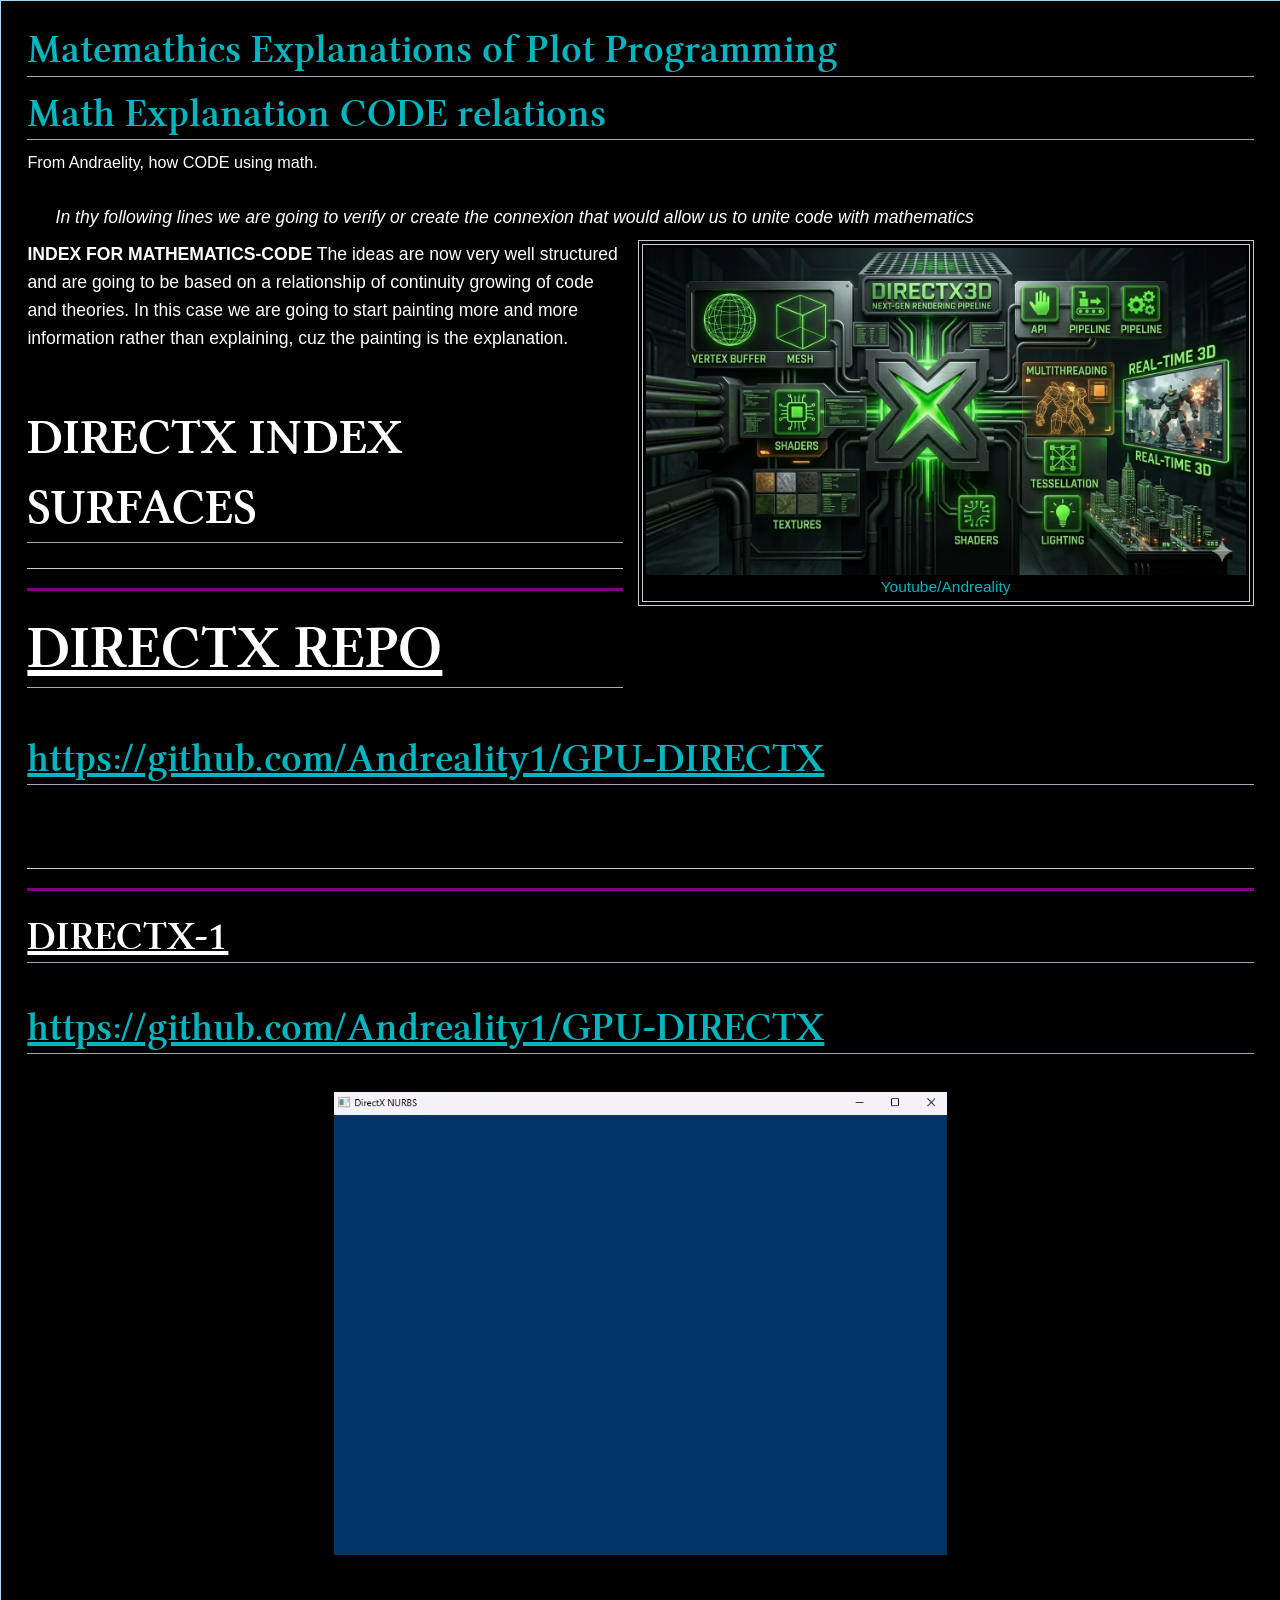
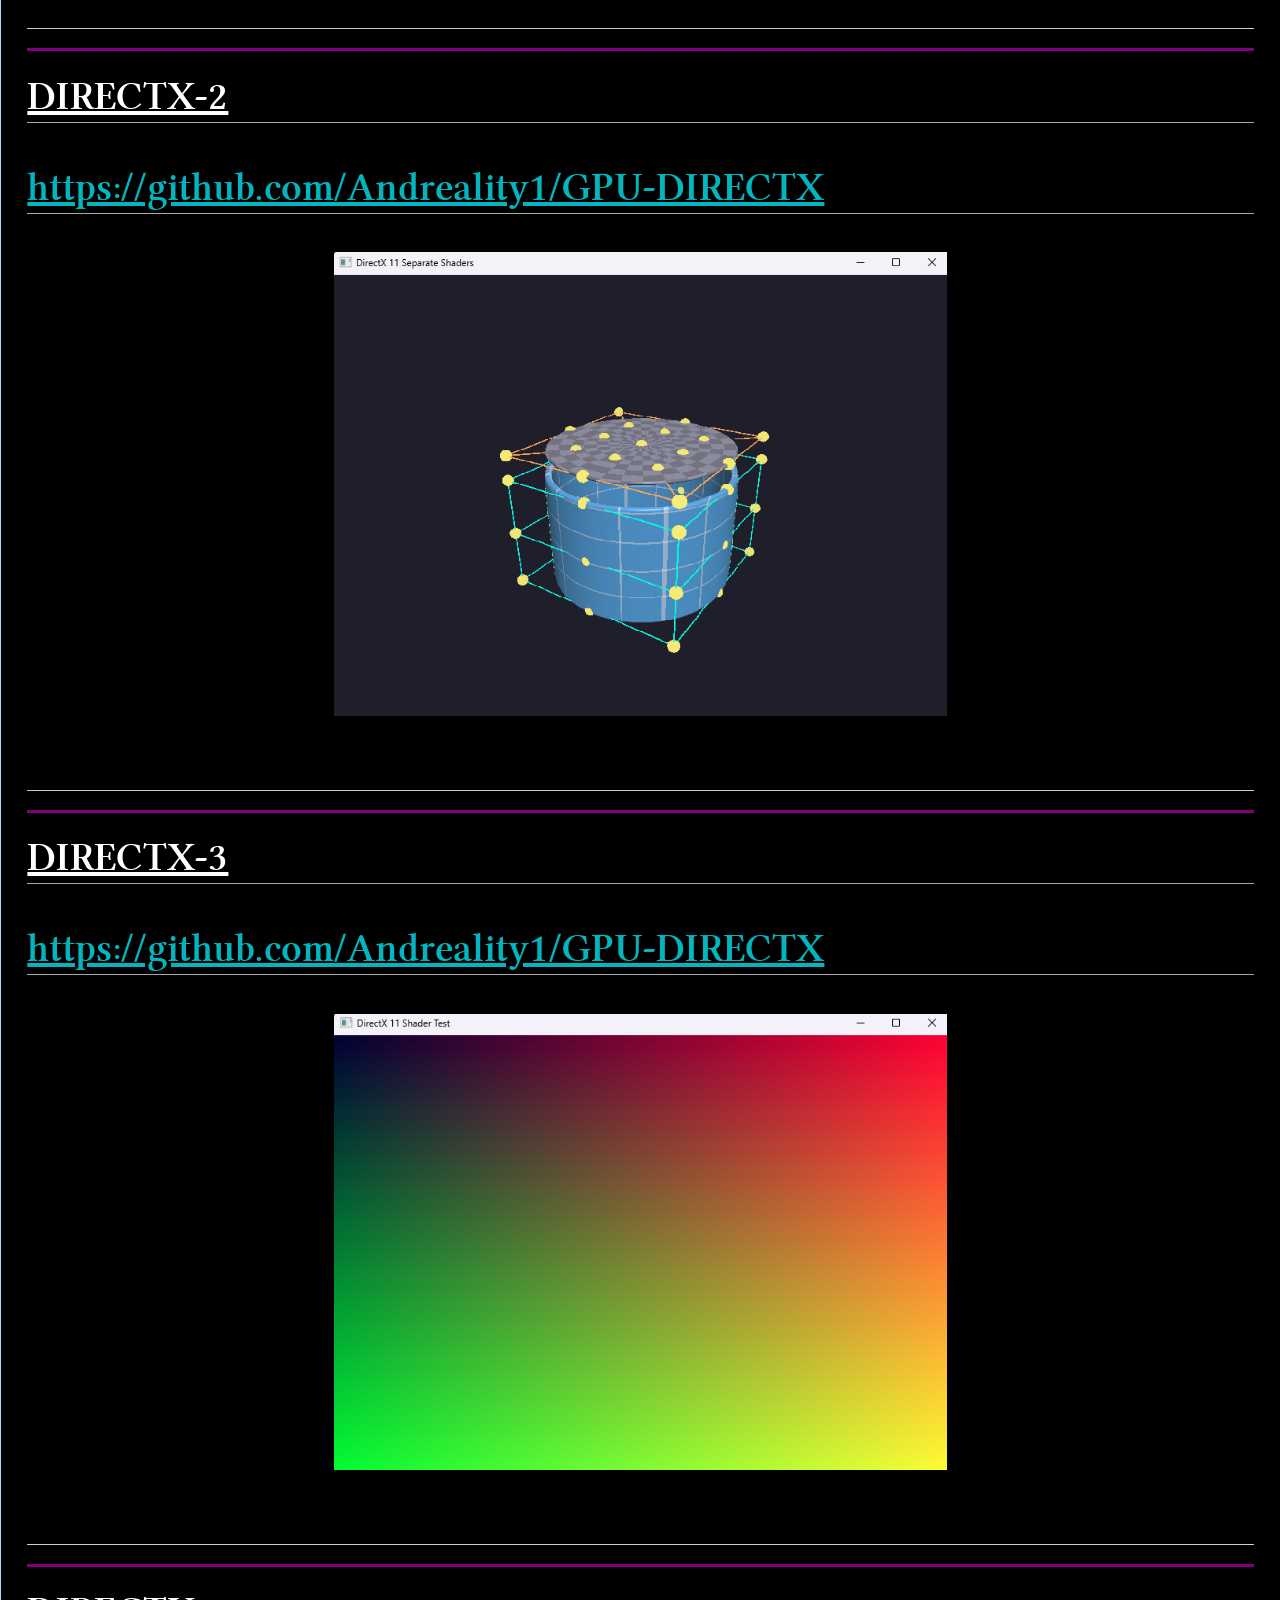
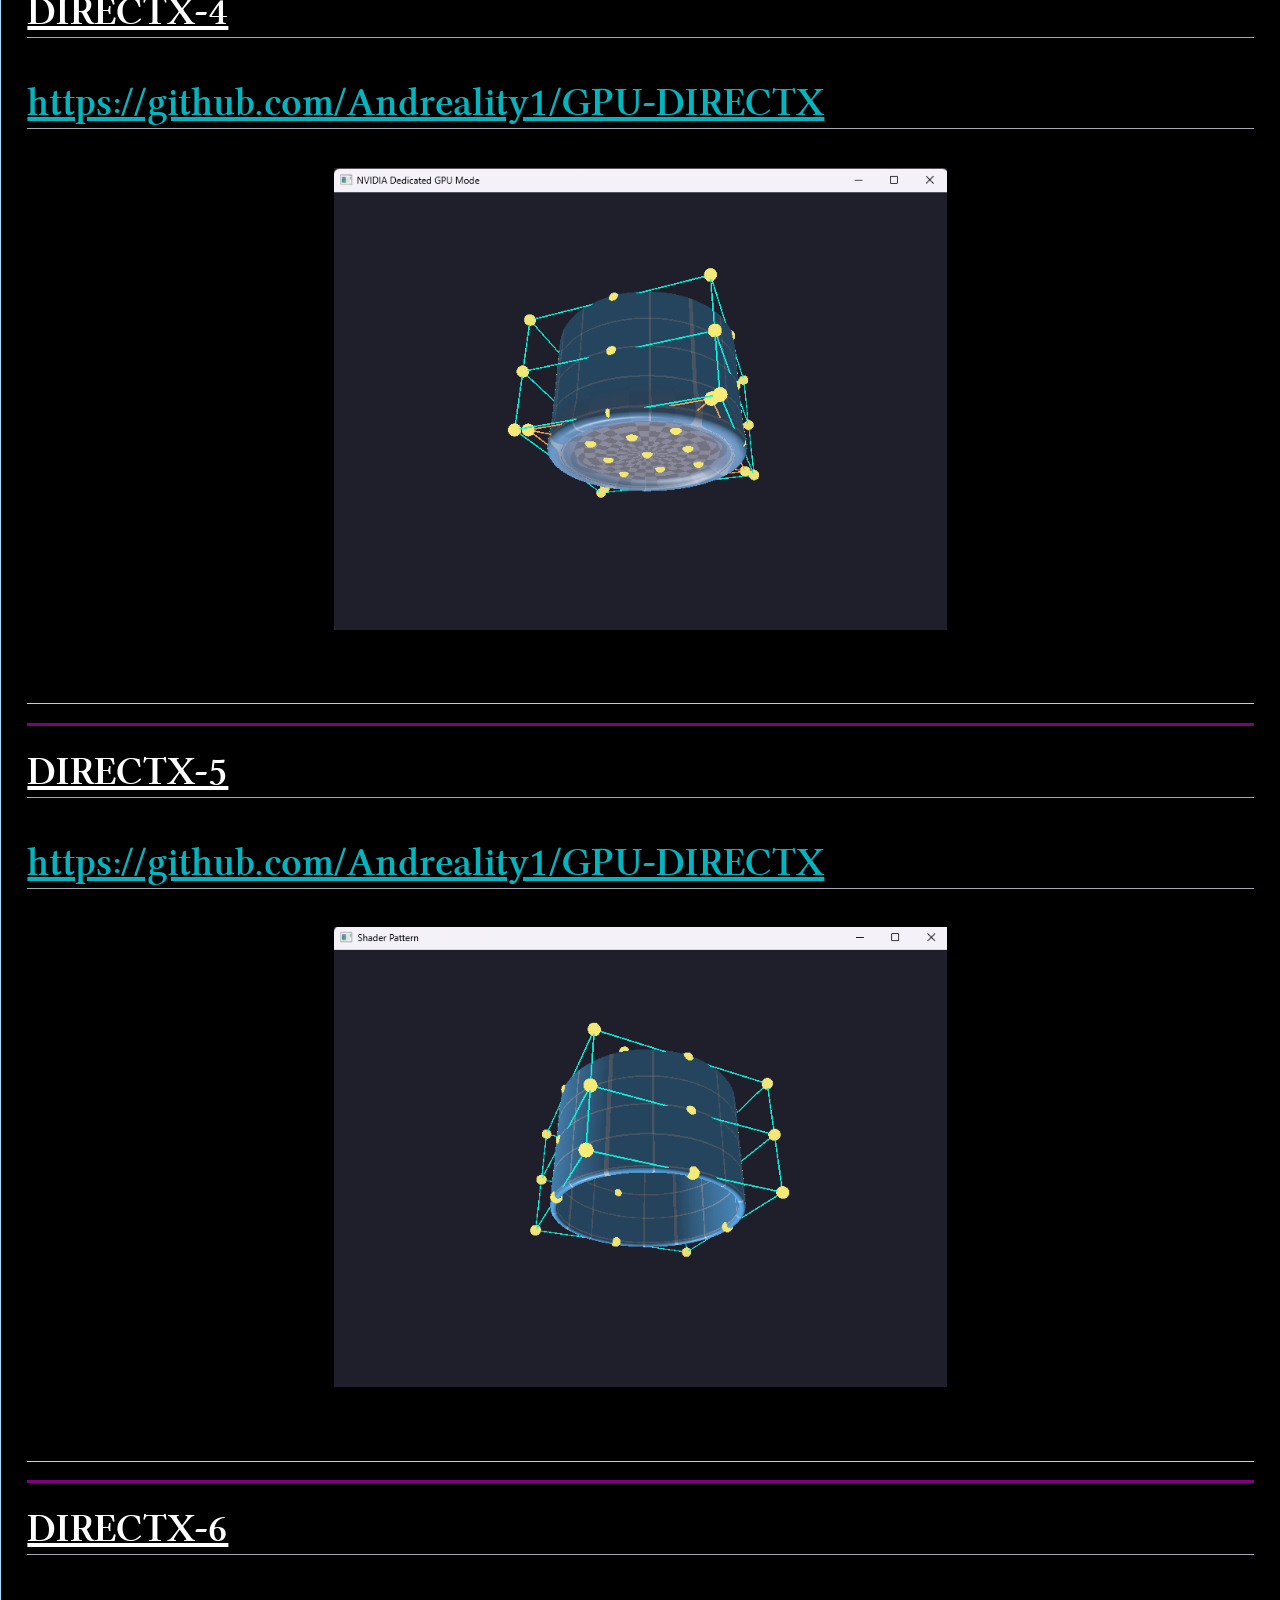
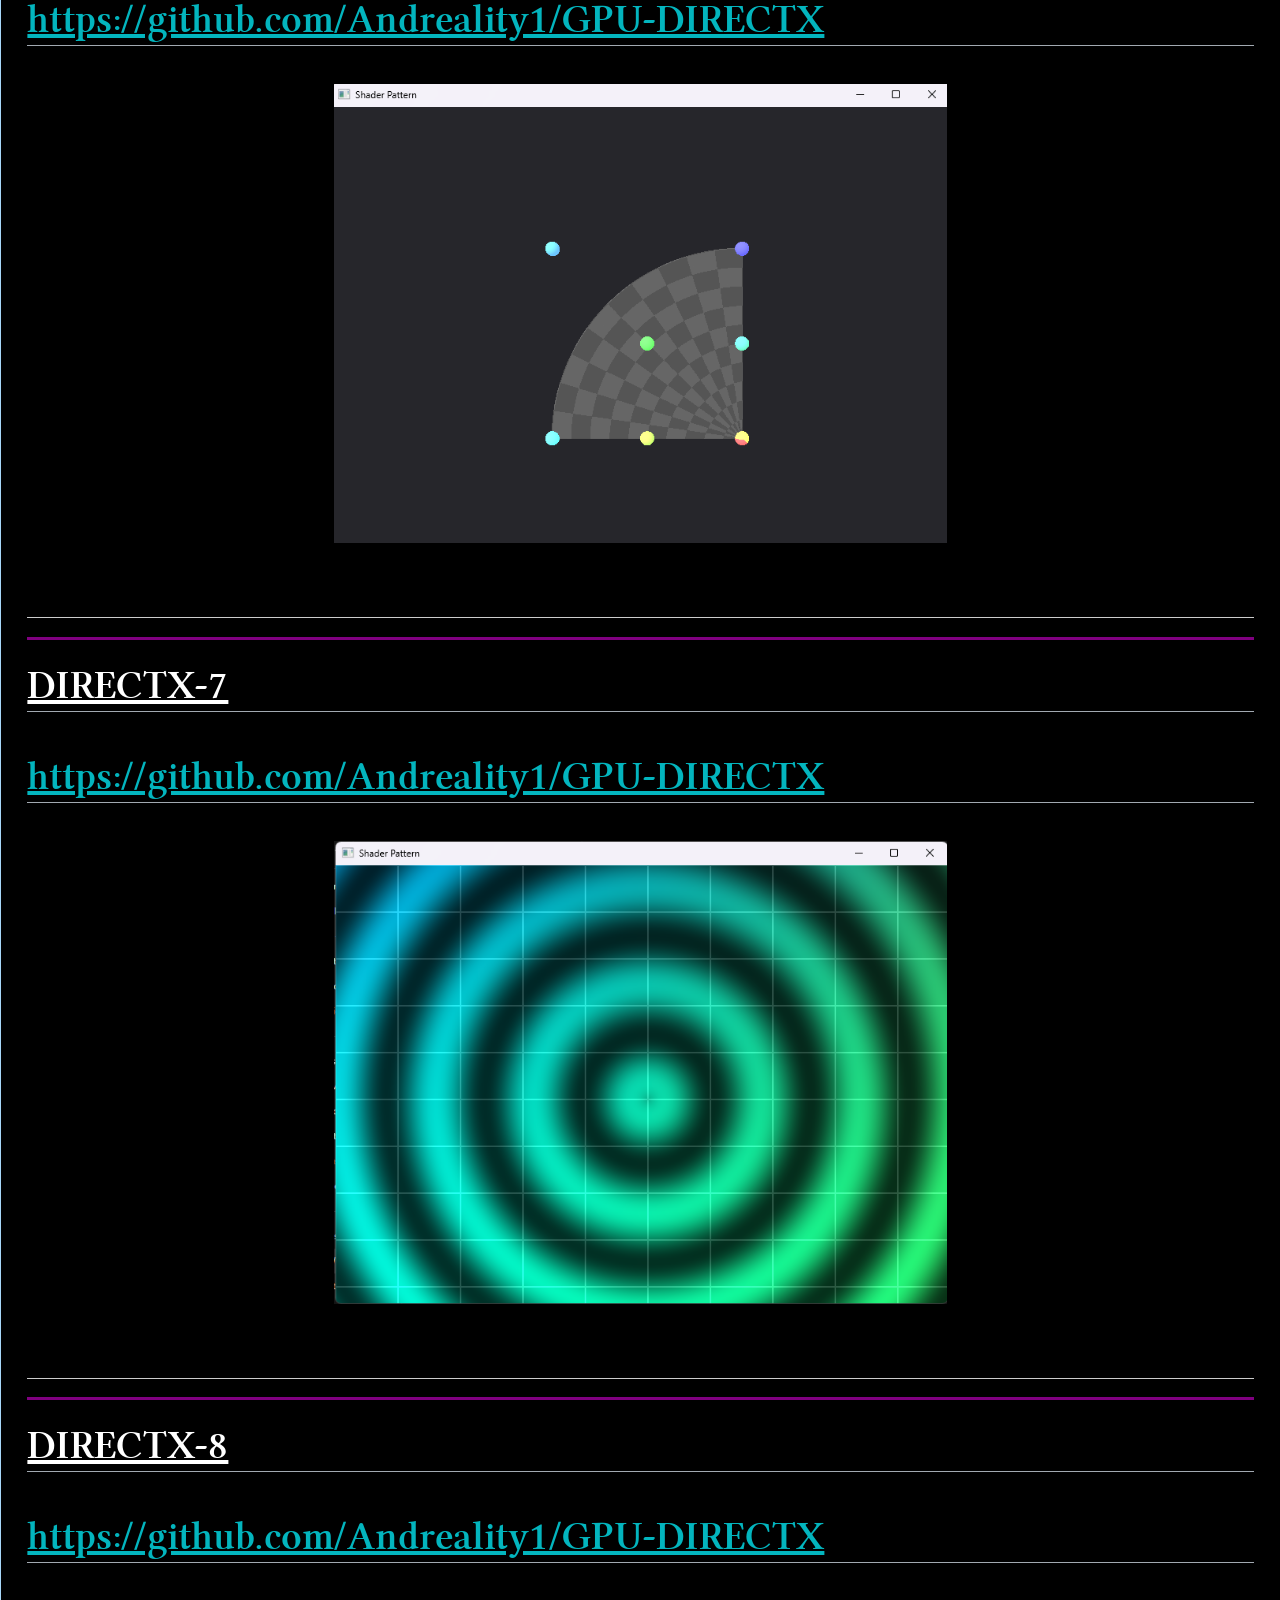
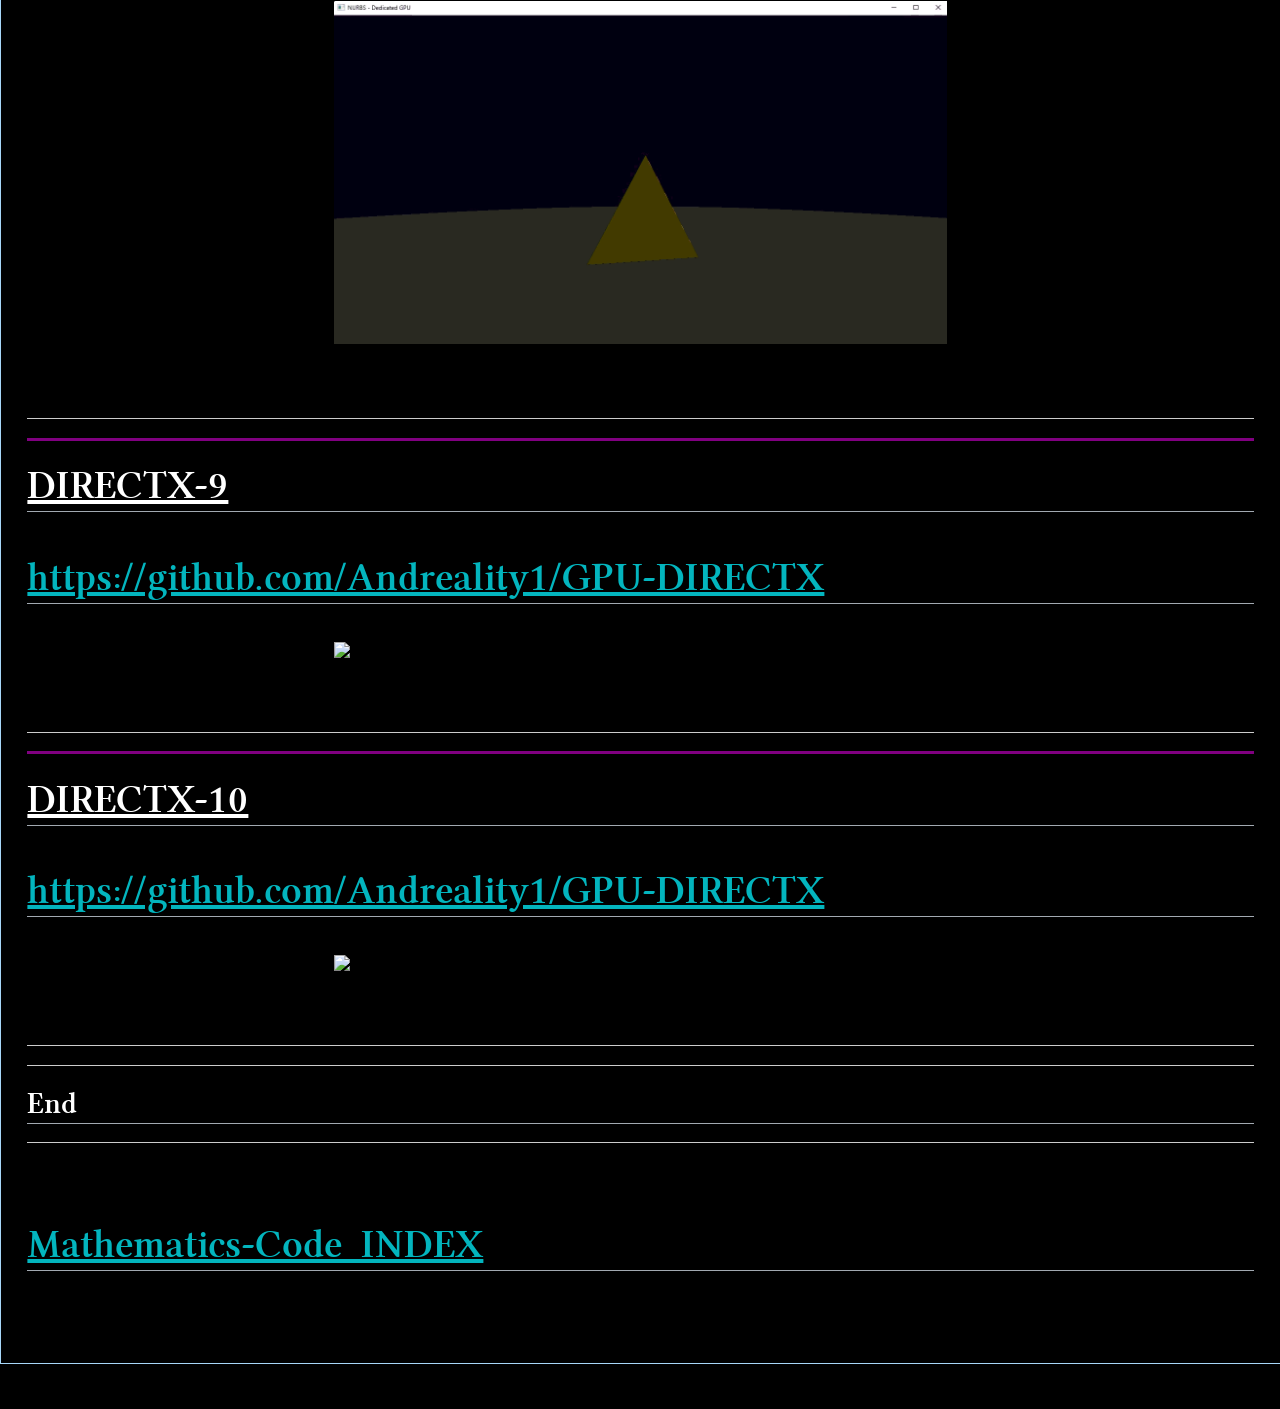
==== GPU-DIRECTX.html @ c28d414b "Week-21-Wednesday-May-20-2026-PM-08-26-43" ====
<!doctype html>
<html class="no-js" lang="en">
	<meta name="viewport" content="width=device-width,initial-scale=1"/>
    <head>
        
        <link rel="stylesheet" href="style.css">
        

    </head>


<body style="background-color: #000000 ">
<div class="article">

<h1>
<a>
		<strong>Matemathics Explanations of Plot Programming</strong>
	</a>
</h1>

<h1>
	<a>
		<strong>Math Explanation CODE relations</strong>
	</a>
</h1>	
    
<p class="siteSub">

From Andraelity, how CODE using math. 

</p>

<p class="roleNote">

    In thy following lines we are going to verify or create the connexion that would allow us to unite code with mathematics

</p>

<div class="articleRight">
    
    <div  class="articleRightInner">

      <img width="600"  src="Img/DIRECTX3D.png" class="center">
      <br>  
<a target = "_blank" href="https://www.youtube.com/channel/UC-4AaN4M3Sq1lY6NVZnfaEw">Youtube/Andreality</a>
</div>
</div>
<p>
<strong>INDEX FOR MATHEMATICS-CODE</strong>

The ideas are now very well structured and are going to be based on a relationship of continuity growing of code and theories.
In this case we are going to start painting more and more information rather than explaining, cuz the painting is the explanation.

</p>



        
<!-- 
<div class="contentsPanel">
    <div class="contentsHeader">Index Webpages Redirect</div>
    <ul>

<li><span>0.</span><a href="https://andreality1.github.io/Mathematics-Code-EulersIdentiy/"> EulersIdentity</a></li>
<li><span>1.</span><a href="https://andreality1.github.io/Mathematics-Code-Derivatives/"> Derivatives</a></li>
<li><span>2.</span><a href="https://andreality1.github.io/Mathematics-Code-Shaders/"> Shaders</a></li>


</ul>
</div> -->

<!-- 
 ______  _________ _______  _______  _______ _________                  
(  __  \ \__   __/(  ____ )(  ____ \(  ____ \\__   __/|\     /|         
| (  \  )   ) (   | (    )|| (    \/| (    \/   ) (   ( \   / )         
| |   ) |   | |   | (____)|| (__    | |         | |    \ (_) /          
| |   | |   | |   |     __)|  __)   | |         | |     ) _ (           
| |   ) |   | |   | (\ (   | (      | |         | |    / ( ) \          
| (__/  )___) (___| ) \ \__| (____/\| (____/\   | |   ( /   \ )         
(______/ \_______/|/   \__/(_______/(_______/   )_(   |/     \|         
                                                                        
_________ _        ______   _______                                     
\__   __/( (    /|(  __  \ (  ____ \|\     /|                           
   ) (   |  \  ( || (  \  )| (    \/( \   / )                           
   | |   |   \ | || |   ) || (__     \ (_) /                            
   | |   | (\ \) || |   | ||  __)     ) _ (                             
   | |   | | \   || |   ) || (       / ( ) \                            
___) (___| )  \  || (__/  )| (____/\( /   \ )                           
\_______/|/    )_)(______/ (_______/|/     \|                           
                                                                        
 _______           _______  _______  _______  _______  _______  _______ 
(  ____ \|\     /|(  ____ )(  ____ \(  ___  )(  ____ \(  ____ \(  ____ \
| (    \/| )   ( || (    )|| (    \/| (   ) || (    \/| (    \/| (    \/
| (_____ | |   | || (____)|| (__    | (___) || |      | (__    | (_____ 
(_____  )| |   | ||     __)|  __)   |  ___  || |      |  __)   (_____  )
      ) || |   | || (\ (   | (      | (   ) || |      | (            ) |
/\____) || (___) || ) \ \__| )      | )   ( || (____/\| (____/\/\____) |
\_______)(_______)|/   \__/|/       |/     \|(_______/(_______/\_______)
                                                                        
                                                                        
-->

<h2 style="font-size: 50px;" id ="Computer Graphics"><strong>DIRECTX INDEX SURFACES</strong></h2>


 
<!-- CONTEX -->

<hr>
<hr style="border: none; border-top: 3px solid purple;">

<h1 style="font-size: 60px; color: #ffffff; text-decoration: underline;">
<b> 
DIRECTX REPO
</b>
</h1>

<br>
<a href="https://github.com/Andreality1/GPU-OpenGL" >
<h1 style="font-size: 40px; color: #03B5BE; text-decoration: underline;">
<b> 
https://github.com/Andreality1/GPU-DIRECTX
</b>
</h1>
</a>
<br>
<br>

<!-- CONTEX -->

<!-- CONTEX -->

<hr>
<hr style="border: none; border-top: 3px solid purple;">

<h1 style="font-size: 40px; color: #ffffff; text-decoration: underline;">
<b> 
DIRECTX-1
</b>
</h1>

<br>
<a href="https://github.com/Andreality1/GPU-OpenGL" >
<h1 style="font-size: 40px; color: #03B5BE; text-decoration: underline;">
<b> 
https://github.com/Andreality1/GPU-DIRECTX
</b>
</h1>
</a>
<br>
<img src="Img/DirectX-1.png" style="display: block; margin: 0 auto; width: 50%;">
<br>
<br>

<!-- CONTEX -->

<!-- CONTEX -->

<hr>
<hr style="border: none; border-top: 3px solid purple;">

<h1 style="font-size: 40px; color: #ffffff; text-decoration: underline;">
<b> 
DIRECTX-2
</b>
</h1>

<br>
<a href="https://github.com/Andreality1/GPU-OpenGL" >
<h1 style="font-size: 40px; color: #03B5BE; text-decoration: underline;">
<b> 
https://github.com/Andreality1/GPU-DIRECTX
</b>
</h1>
</a>
<br>
<img src="Img/DirectX-2.png" style="display: block; margin: 0 auto; width: 50%;">
<br>
<br>

<!-- CONTEX -->

<!-- CONTEX -->

<hr>
<hr style="border: none; border-top: 3px solid purple;">

<h1 style="font-size: 40px; color: #ffffff; text-decoration: underline;">
<b> 
DIRECTX-3
</b>
</h1>

<br>
<a href="https://github.com/Andreality1/GPU-OpenGL" >
<h1 style="font-size: 40px; color: #03B5BE; text-decoration: underline;">
<b> 
https://github.com/Andreality1/GPU-DIRECTX
</b>
</h1>
</a>
<br>
<img src="Img/DirectX-3.png" style="display: block; margin: 0 auto; width: 50%;">
<br>
<br>

<!-- CONTEX -->


<!-- CONTEX -->

<hr>
<hr style="border: none; border-top: 3px solid purple;">

<h1 style="font-size: 40px; color: #ffffff; text-decoration: underline;">
<b> 
DIRECTX-4
</b>
</h1>

<br>
<a href="https://github.com/Andreality1/GPU-OpenGL" >
<h1 style="font-size: 40px; color: #03B5BE; text-decoration: underline;">
<b> 
https://github.com/Andreality1/GPU-DIRECTX
</b>
</h1>
</a>
<br>
<img src="Img/DirectX-4.png" style="display: block; margin: 0 auto; width: 50%;">
<br>
<br>

<!-- CONTEX -->


<!-- CONTEX -->

<hr>
<hr style="border: none; border-top: 3px solid purple;">

<h1 style="font-size: 40px; color: #ffffff; text-decoration: underline;">
<b> 
DIRECTX-5
</b>
</h1>

<br>
<a href="https://github.com/Andreality1/GPU-OpenGL" >
<h1 style="font-size: 40px; color: #03B5BE; text-decoration: underline;">
<b> 
https://github.com/Andreality1/GPU-DIRECTX
</b>
</h1>
</a>
<br>
<img src="Img/DirectX-5.png" style="display: block; margin: 0 auto; width: 50%;">
<br>
<br>

<!-- CONTEX -->

<!-- CONTEX -->

<hr>
<hr style="border: none; border-top: 3px solid purple;">

<h1 style="font-size: 40px; color: #ffffff; text-decoration: underline;">
<b> 
DIRECTX-6
</b>
</h1>

<br>
<a href="https://github.com/Andreality1/GPU-OpenGL" >
<h1 style="font-size: 40px; color: #03B5BE; text-decoration: underline;">
<b> 
https://github.com/Andreality1/GPU-DIRECTX
</b>
</h1>
</a>
<br>
<img src="Img/DirectX-6.png" style="display: block; margin: 0 auto; width: 50%;">
<br>
<br>

<!-- CONTEX -->


<!-- CONTEX -->

<hr>
<hr style="border: none; border-top: 3px solid purple;">

<h1 style="font-size: 40px; color: #ffffff; text-decoration: underline;">
<b> 
DIRECTX-7
</b>
</h1>

<br>
<a href="https://github.com/Andreality1/GPU-OpenGL" >
<h1 style="font-size: 40px; color: #03B5BE; text-decoration: underline;">
<b> 
https://github.com/Andreality1/GPU-DIRECTX
</b>
</h1>
</a>
<br>
<img src="Img/DirectX-7.png" style="display: block; margin: 0 auto; width: 50%;">
<br>
<br>

<!-- CONTEX -->

<!-- CONTEX -->

<hr>
<hr style="border: none; border-top: 3px solid purple;">

<h1 style="font-size: 40px; color: #ffffff; text-decoration: underline;">
<b> 
DIRECTX-8
</b>
</h1>

<br>
<a href="https://github.com/Andreality1/GPU-OpenGL" >
<h1 style="font-size: 40px; color: #03B5BE; text-decoration: underline;">
<b> 
https://github.com/Andreality1/GPU-DIRECTX
</b>
</h1>
</a>
<br>
<img src="Img/DirectX-8.gif" style="display: block; margin: 0 auto; width: 50%;">
<br>
<br>

<!-- CONTEX -->


<!-- CONTEX -->

<hr>
<hr style="border: none; border-top: 3px solid purple;">

<h1 style="font-size: 40px; color: #ffffff; text-decoration: underline;">
<b> 
DIRECTX-9
</b>
</h1>

<br>
<a href="https://github.com/Andreality1/GPU-OpenGL" >
<h1 style="font-size: 40px; color: #03B5BE; text-decoration: underline;">
<b> 
https://github.com/Andreality1/GPU-DIRECTX
</b>
</h1>
</a>
<br>
<img src="Img/DirectX-9.gif" style="display: block; margin: 0 auto; width: 50%;">
<br>
<br>

<!-- CONTEX -->


<!-- CONTEX -->

<hr>
<hr style="border: none; border-top: 3px solid purple;">

<h1 style="font-size: 40px; color: #ffffff; text-decoration: underline;">
<b> 
DIRECTX-10
</b>
</h1>

<br>
<a href="https://github.com/Andreality1/GPU-OpenGL" >
<h1 style="font-size: 40px; color: #03B5BE; text-decoration: underline;">
<b> 
https://github.com/Andreality1/GPU-DIRECTX
</b>
</h1>
</a>
<br>
<img src="Img/DirectX-10.gif" style="display: block; margin: 0 auto; width: 50%;">
<br>
<br>

<!-- CONTEX -->

<!-- CONTEX -->


<hr>

<hr>
<h1 style="font-size: 30px;"><b> End </b></h1>
<hr>

    

<!-- 
_______  _        ______     _  _  _ 
(  ____ \( (    /|(  __  \   ( )( )( )
| (    \/|  \  ( || (  \  )  | || || |
| (__    |   \ | || |   ) |  | || || |
|  __)   | (\ \) || |   | |  | || || |
| (      | | \   || |   ) |  (_)(_)(_)
| (____/\| )  \  || (__/  )   _  _  _ 
(_______/|/    )_)(______/   (_)(_)(_)

-->
    
<br>
<br>

<a href="https://andreality1.github.io/Mathematics-Code_INDEX/">
<h1 style="font-size: 40px; color: #03B5BE; text-decoration: underline;">
<b>
Mathematics-Code_INDEX
</b>
</h1>
</a>



<br>
<br>

</div>

<br>
<br>


    <script>
        document.addEventListener("DOMContentLoaded", function() {
        renderMathInElement(document.body, {
            delimiters: [
                {left: "$$", right: "$$", display: true},
                {left: "$", right: "$", display: false}
            ]
        });
    });
    </script>

	
        <!-- <script src="https://code.jquery.com/jquery-1.12.0.min.js"></script> -->
        <!-- <script>window.jQuery </script> -->
        <!-- <script src="script.js"></script> -->


    </body>
</html>
---- style.css ----
@font-face {
	font-family: "Linux Libertine";
	src: url("fonts/LinLibertine_RZ.woff") format('woff');
}

html {
	font-family: sans-serif;
	-ms-text-size-adjust: 100%;
	-webkit-text-size-adjust: 100%;
}
body {
	margin: 0;
}
article,aside,details,figcaption,figure,footer,header,hgroup,main,menu,nav,section,summary {
	display: block;
}

/*  */

.white-under {
	color: white;
	text-decoration: underline;
	text-decoration-color: white;
	text-underline-offset: 4px; /* Adjusts the gap between text and line */
  }
/*audio,canvas,progress,video {
	display: inline-block;
	vertical-align: baseline;
}*/
/*audio:not([controls]) {
	display: none;
	height: 0;
}*/
[hidden],template {
	display: none;
}
a {
	background-color: transparent;
}
a:active,a:hover {
	outline: 0;
}
abbr[title] {
	border-bottom: 1px dotted;
}
b,strong {
	font-weight: bold;
}
dfn {
	font-style: italic;
}
h1 {
	font-size: 2em;
	margin: 0.67em 0;
}
mark {
	background: #000000;
	color: #FFFFFF;
}
small {
	font-size: 80%;
}
sub,sup {
	font-size: 75%;
	line-height: 0;
	position: relative;
	vertical-align: baseline;
}
sup {
	top: -0.5em;
}
sub {
	bottom: -0.25em;
}
img {
	border: 0;
	max-width: 100%;
	vertical-align: middle;
}
svg:not(:root) {
	overflow: hidden;
}
figure {
	margin: 1em 40px;
}
hr {
	box-sizing: content-box;
	height: 0;
}
pre {
	overflow: auto;
}
code,kbd,pre,samp {
	font-family: monospace, monospace;
	font-size: 1em;
}
button,input,optgroup,select,textarea {
	color: inherit;
	font: inherit;
	margin: 0;
}
button {
	overflow: visible;
}
button,select {
	text-transform: none;
}
button,html input[type="button"], input[type="reset"],input[type="submit"] {
	-webkit-appearance: button;
	cursor: pointer;
}
button[disabled],html input[disabled] {
	cursor: default;
}
button::-moz-focus-inner,input::-moz-focus-inner {
	border: 0;
	padding: 0;
}
input {
	line-height: normal;
}
input[type="checkbox"],input[type="radio"] {
	box-sizing: border-box;
	padding: 0;
}
input[type="number"]::-webkit-inner-spin-button,input[type="number"]::-webkit-outer-spin-button {
	height: auto;
}
input[type="search"] {
	-webkit-appearance: textfield;
	box-sizing: content-box;
}
input[type="search"]::-webkit-search-cancel-button,input[type="search"]::-webkit-search-decoration {
	-webkit-appearance: none;
}
fieldset {
	border: 1px solid #c0c0c0;
	margin: 0 2px;
	padding: 0.35em 0.625em 0.75em;
}
legend {
	border: 0;
	padding: 0;
}
textarea {
	overflow: auto;
}
optgroup {
	font-weight: bold;
}
table {
	border-collapse: collapse;
	border-spacing: 0;
}
td,th {
	padding: 0;
}
html {
	color: #FFFFFf;
	font-size: 1em;
	line-height: 1.4;
}
::-moz-selection {
	background: #b3d4fc;
	text-shadow: none;
}
::selection {
	background: #b3d4fc;
	text-shadow: none;
}
hr {
	display: block;
	height: 1px;
	border: 0;
	border-top: 1px solid #ccc;
	margin: 1em 0;
	padding: 0;
}
audio,canvas,iframe,img,svg,video {
	vertical-align: middle;
}
fieldset {
	border: 0;
	margin: 0;
	padding: 0;
}
textarea {
	resize: vertical;
}

line-numbers {
	direction: ltr;
}

.browserupgrade {
	margin: 0.2em 0;
	background: #ccc;
	color: #000;
	padding: 0.2em 0;
}
.hidden {
	display: none !important;
}
.visuallyhidden {
	border: 0;
	clip: rect(0 0 0 0);
	height: 1px;
	margin: -1px;
	overflow: hidden;
	padding: 0;
	position: absolute;
	width: 1px;
}
.visuallyhidden.focusable:active,.visuallyhidden.focusable:focus {
	clip: auto;
	height: auto;
	margin: 0;
	overflow: visible;
	position: static;
	width: auto;
}
.invisible {
	visibility: hidden;
}
.clearfix:before,.clearfix:after {
	content: " ";
	display: table;
}
.clearfix:after {
	clear: both;
}
@media only screen and (min-width: 35em) {
}
@media print,(-webkit-min-device-pixel-ratio: 1.25),(min-resolution: 1.25dppx),(min-resolution: 120dpi) {
}
@media print {
	*,*:before,*:after,*:first-letter,*:first-line {
		background: transparent !important;
		color: #000 !important;
		box-shadow: none !important;
		text-shadow: none !important;
	}
	a,a:visited {
		text-decoration: underline;
	}
	a[href]:after {
		content: " (" attr(href) ")";
	}
	abbr[title]:after {
		content: " (" attr(title) ")";
	}
	a[href^="#"]:after,a[href^="javascript:"]:after {
		content: "";
	}
	pre,blockquote {
		border: 1px solid #999;
		page-break-inside: avoid;
	}
	thead {
		display: table-header-group;
	}
	tr,img {
		page-break-inside: avoid;
	}
	img {
		max-width: 100% !important;
	}
	p,h2,h3 {
		orphans: 3;
		widows: 3;
	}
	h2,h3 {
		page-break-after: avoid;
	}
}
h1, h2, h3, h4, h5, h6 {
	color: #FFFFFF;
	background: none;
	font-weight: normal;
	margin: 0;
	overflow: hidden;
	padding-top: 0.5em;
	padding-bottom: 0.17em;
}
.article h1 {
	font-family: 'Linux Libertine','Georgia','Times',serif;
	border-bottom: 1px solid #a2a9b1;
}
.article h2 {
	font-size: 1.6em;
	margin: 0.5em 0 0.5em 0;
	font-family: 'Linux Libertine','Georgia','Times',serif;
	border-bottom: 1px solid #a2a9b1;
	line-height: 1.4em;
	padding-bottom: 0em;
}
.article h3 {
	font-weight: bold;
	font-size: 1.2em;
}
.article p.roleNote {
	padding: 1em 0 0 1.6em;
	font-style: italic;
}

p.siteSub {
	font-size: 92%;
}
body {
	background: url(img/body-top.png) repeat-x top left #f6f6f6;
}
ul {
	list-style-type: none;
	list-style-image: none;
	margin: 0;
	padding: 0.3em 0 0 0;
}
h1 {
	line-height: 1.3;
	margin-bottom: 0.25em;
	padding: 0;
	letter-spacing: 0;
	font-size: 2.3em;
}
a, a:visited {
	color: #03B5BE;
	text-decoration: none;
}
a:hover {
	text-decoration: underline;
}
.wrapAll {
	width: 100%;
}
.sidebar {
	float: left;
	width: 9em;
	padding: 3px 1.5em 10px 1.3em;
	position: absolute;
}
.sidebar h3 {
	font-size: 0.75em;
	color: #4d4d4d;
	font-weight: normal;
	margin: 0.5em 0 0 0;
	padding: 0.25em 0;
	cursor: default;
	border: 0;
	border-bottom: 1px solid #D8D8D8;
}
.sidebar li {
	line-height: 1.125em;
	margin: 0;
	padding: 0.25em 0;
	font-size: 0.75em;
	word-wrap: break-word;
}
div.articleRight {
	border: 1px solid #c8ccd1;
	padding: 3px;
	float: right;
	background-color: #000000;
	font-size: 94%;
	text-align: center;
	overflow: hidden;
	line-height: 1.4em;
	padding: 3px;
	font-size: 94%;
	margin: 0 0 5px 15px;
	text-align: left;
}
div.articleRightInner {
	border: 1px solid #c8ccd1;
	padding: 3px;
	background-color: #000000;
	font-size: 94%;
	text-align: center;
	overflow: hidden;
}
.logo {
	margin-bottom: 20px;
}
.navigation {
	padding: 0.15em 0 0 0.45em;
}
.mainsection {
	margin: 0 0 0 11em;
}
.headerLinks {
	text-align: right;
	padding: 0.8em 1.4em;
	font-size: 0.72em;
	color: #777;
	letter-spacing: 0.017em;
}
.headerLinks a{
	display: inline-block;
	margin: 0 0 0 0.5em;
}
.tabs {
}
.tabs ul li a {
	display: block;
	background: url(img/blue-gradient.png) bottom left repeat-x transparent;
	font-size: 0.85em;
	padding: 1em 0.5em 0;
	line-height: 2em;
	position: relative;
	top: 1px;
	left: 1px;
	border-bottom: 1px solid #A7D7F9;
}
.tabs ul li a.active {
	background: #FFF;
	border-bottom-color: transparent;
}
.tabs ul {
	display: inline-block;
	background: url(img/tab-separator.png) repeat-x top left transparent;
	letter-spacing: 0;
	margin: 0;
	padding: 0 1px 0 0;
}
.tabs ul li {
	margin: 0;
	padding: 0;
	white-space: nowrap;
	display: inline-block;
	float: left;
	margin: 0 1px 0 0px;
}
.tabs ul {
}
.tabsLeft {
	line-height: 0;
	float: left;
}

#simpleSearch {
	margin: 1em 1em 0em 0.5em;
	display: block;
	width: 267px;
	height: 23px;
	padding: 0 0 0 3px;
	float: right;
	overflow: hidden;
	border: solid 1px #aaa;
	background: #F6F6F6;
	background: -moz-linear-gradient(top, #F6F6F6 0%, #FFFFFF 100%);
	background: -webkit-linear-gradient(top, #F6F6F6 0%, #FFFFFF 100%);
	background: linear-gradient(to bottom, #F6F6F6 0%, #FFFFFF 100%);
}
#searchInput {
	background: transparent;
	border: none;
	vertical-align: top;
	height: 23px;
	width: 239px;
	font-size: 0.8em;
}
#submitSearch {
	background-image: url(img/search.png);
	display: inline-block;
	background-position: center center;
	background-repeat: no-repeat;
	height: 23px;
	width: 23px;
	cursor: pointer;
}
.tabsRight {
	float: right;
	line-height: 0;
}
.article {
	padding: 1.25em 1.5em 1.5em 1.5em;
	border-left: 1px solid #a7d7f9;
	background: #000000;
	line-height: 1.6;
	font-size: 1.1em;
	border-top: 1px solid #a7d7f9;
	border-bottom: 1px solid #a7d7f9;
}
.article.Right {
	padding: 1.25em 1.5em 1.5em 1.5em;
	border-left: 1px solid #a7d7f9;
	background: #000000;
	line-height: 1.6;
	font-size: 1.1em;
	border-top: 1px solid #a7d7f9;
	border-bottom: 1px solid #a7d7f9;
}
.article p {
	line-height: inherit;
	margin: 0.5em 0;
}
span.user {
	background-position: left top;
	background-repeat: no-repeat;
	background-image: url(img/user-ico.png);
	padding-left: 15px !important;
} 
.contentsPanel {
	border: 1px solid #a2a9b1;
	background-color: #000000;
	padding: 5px;
	font-size: 95%;
	position: relative;
	line-height: 1.7em;
	width: 280px;
}
.contentsHeader {
	font-family: sans-serif;
	font-weight: bold;
	text-align: center;
}
.hidePanel, .showPanel {
	float: right;
	margin: 0 5px;
	position: absolute;
	right: 20px;
	cursor: pointer;
	color: #03B5BE;
	top: 4px;
}
.contentsPanel ul li span {
	display: inline-block;
	margin-right: 8px;
}
.contentsPanel ul li {
}
.contentsPanel ul {
	padding: 0 0 5px 5px;
}
.contentsPanel ul li ul{
}
.contentsPanel ul li ul li {
	padding: 0 0 0 25px;
}
.showPanel {
	display: none;
}
.minimizedPanel .showPanel {
	display: block;
}
.minimizedPanel .hidePanel {
	display: none
}
.contentsPanel.minimizedPanel {
	width: 130px;
}
.minimizedPanel .contentsHeader {
	text-align: left;
}
.lavenderBox {
	background: #fdfdfd;
	border: 1px solid #a2a9b1;
	clear: both;
	font-size: 88%;
	text-align: center;
	padding: 3px;
	line-height: 1.7em;
	margin: 1em auto 0;
}
.lavenderBox .header {
	background: #ccccff;
	padding: 0.25em 1em;
	line-height: 1.5em;
	text-align: center;
	font-weight: bold;
	color: #0645ad;
	font-size: 115%;
	margin-bottom: 3px;
}
.lavenderBox .subtitle {
	background: #ddddff;
}
.linklist a:after {
	content: " · ";
	font-weight: bold;
}
.linklist a:last-child:after {
	content: "";
}
.linklist a {
	white-space: nowrap;
}
.categories {
	border: 1px solid #a2a9b1;
	background-color: #f8f9fa;
	padding: 5px;
	margin-top: 1em;
	font-size: 1.1em;
	clear: both;
}
.categories a:after {
	content: " | ";
	font-weight: bold;
}
.categories a:last-child:after {
	content: "";
}
.pagefooter {
	padding: 1.5em 1.3em 2em;
	font-size: 75%;
	line-height: 2em;
}
.pagefooter a {
	display: inline-block;
	margin-right: 1em;
}
@media screen and (max-width: 850px) {
	#searchInput {
		width: 110px;
	}
	#simpleSearch {
		width: 138px;
	}
}
@media screen and (max-width: 700px) {
	.tabsRight {
		display: none;
	}
}
@media screen and (max-width: 550px) {
	.sidebar {
		width: 6em;
		padding: 3px 0.5em 10px 0.5em;
	}
	.mainsection {
		margin: 0 0 0 7em;
	}
	.contentsPanel {
		width: auto;
	}
}
@media screen and (max-width: 400px) {
	#simpleSearch {
		display: none;
	}
}


@font-face
	{font-family:"Cambria Math";
	panose-1:2 4 5 3 5 4 6 3 2 4;}
@font-face
	{font-family:Calibri;
	panose-1:2 15 5 2 2 2 4 3 2 4;}
@font-face
	{font-family:Consolas;
	panose-1:2 11 6 9 2 2 4 3 2 4;}
/* Style Definitions */
/*
p.MsoNormal, li.MsoNormal, div.MsoNormal
	{margin-top:0in;
	margin-right:0in;
	margin-bottom:8.0pt;
	margin-left:0in;
	line-height:107%;
	font-size:11.0pt;
	font-family:"Calibri",sans-serif;}
.MsoChpDefault
	{font-family:"Calibri",sans-serif;}
.MsoPapDefault
	{margin-bottom:8.0pt;
	line-height:107%;}
@page WordSection1
	{size:8.5in 11.0in;
	margin:1.0in 1.0in 1.0in 1.0in;}
div.WordSection1
	{page:WordSection1;}

.articleRight2 {
    text-align: center;
    display: block;
	border: 1px solid #c8ccd1;
	padding: 3px;
  }*/
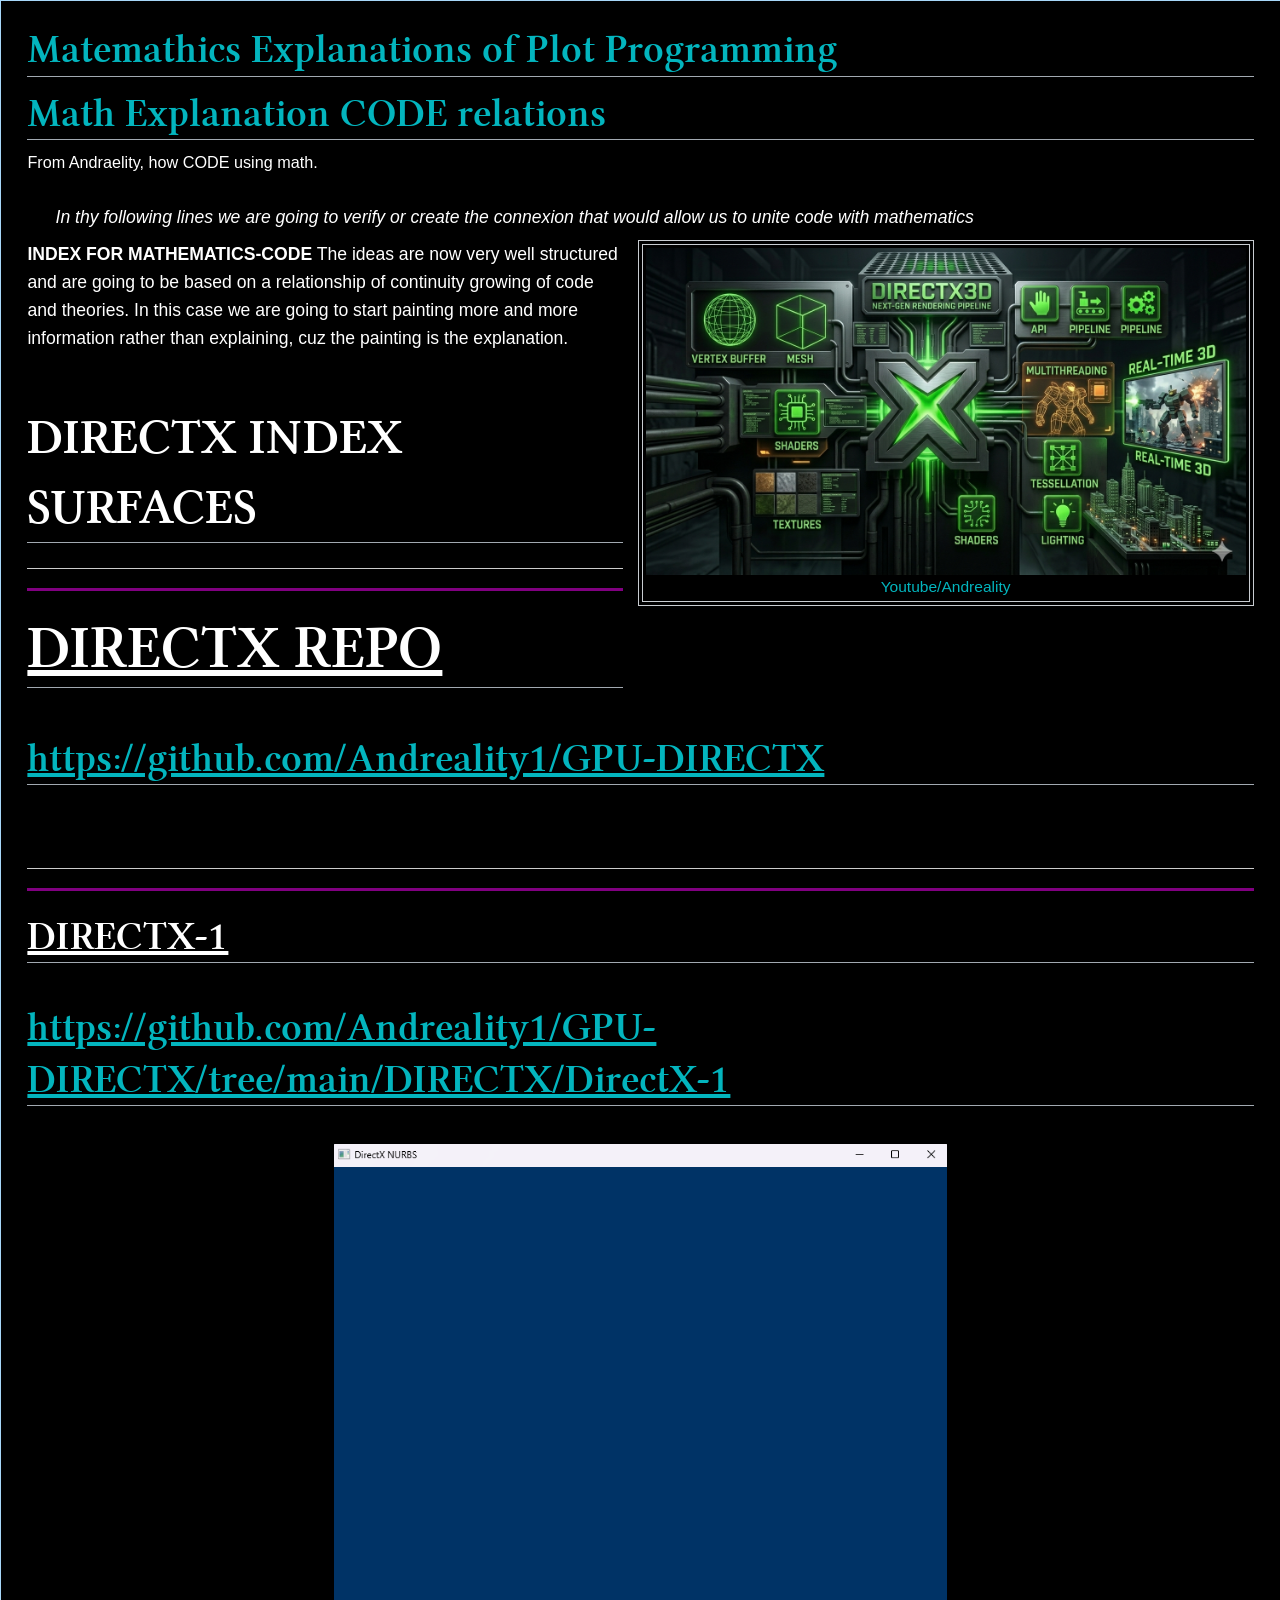
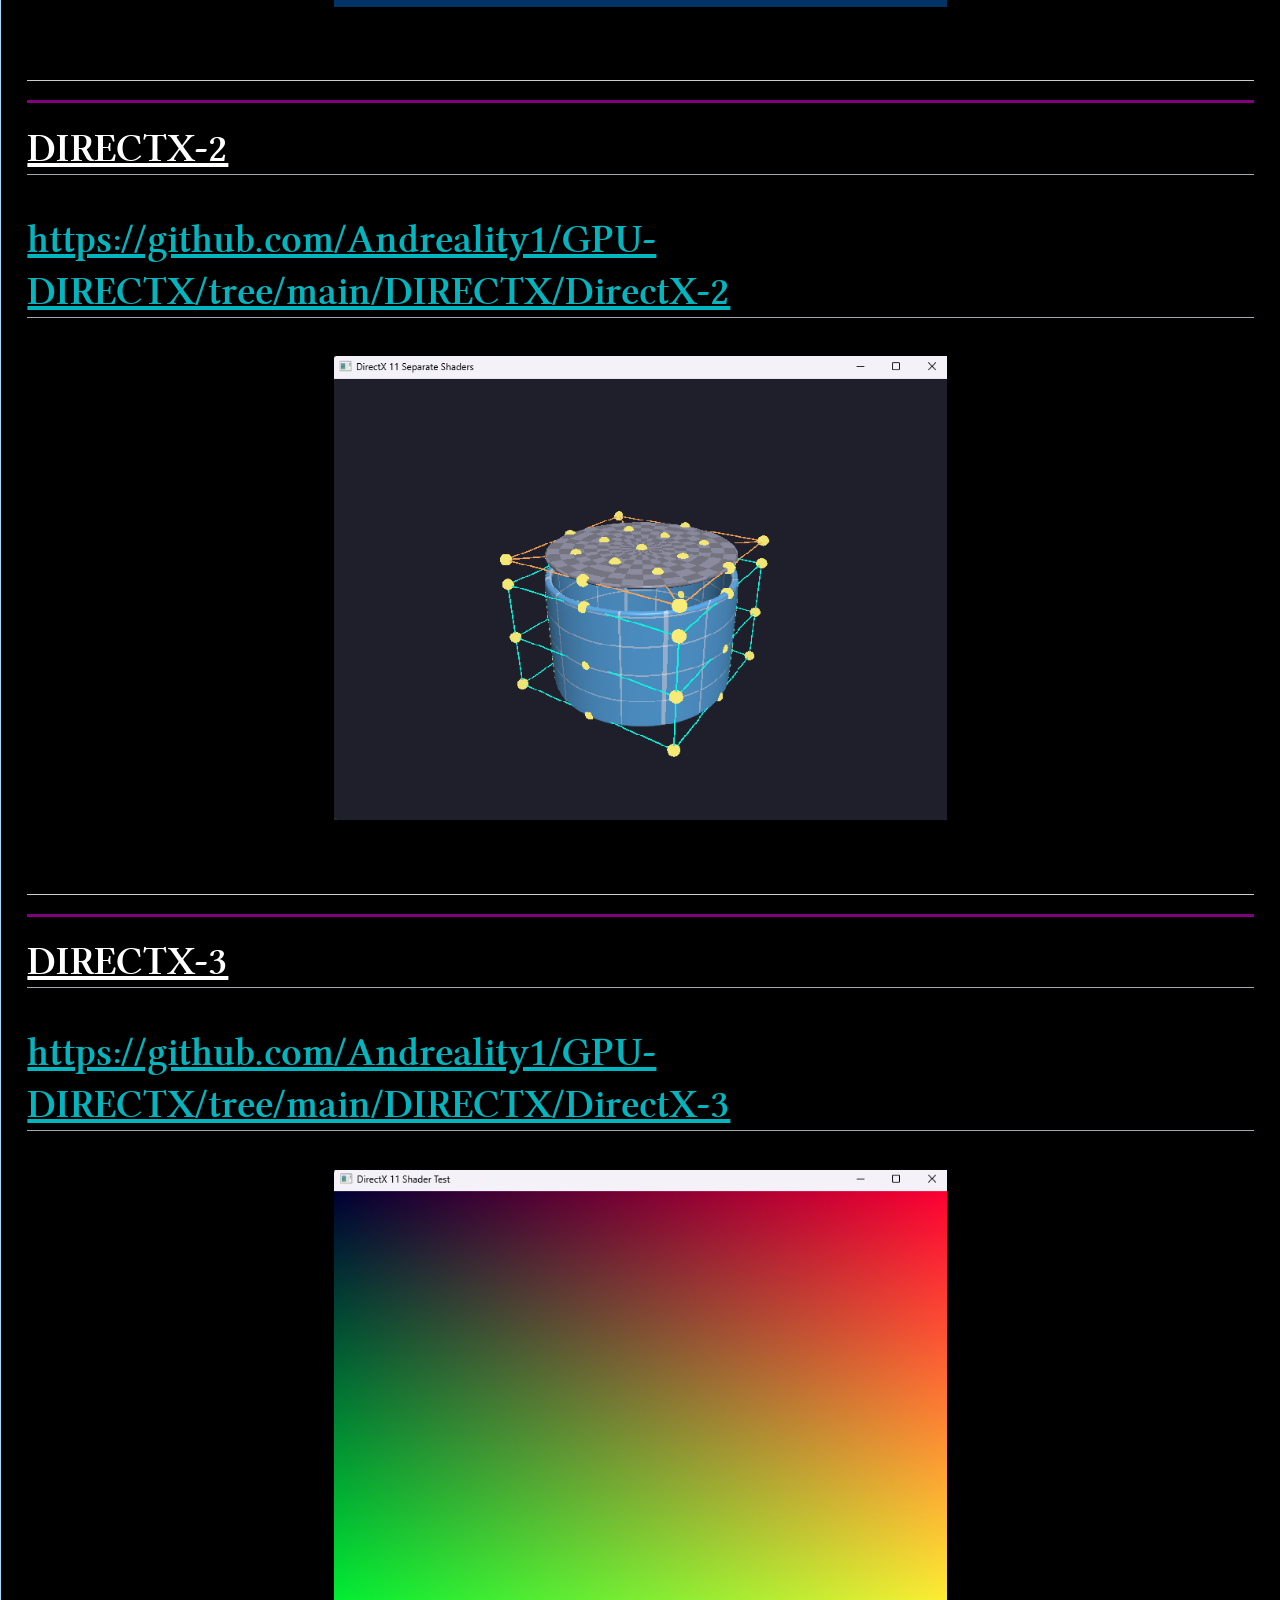
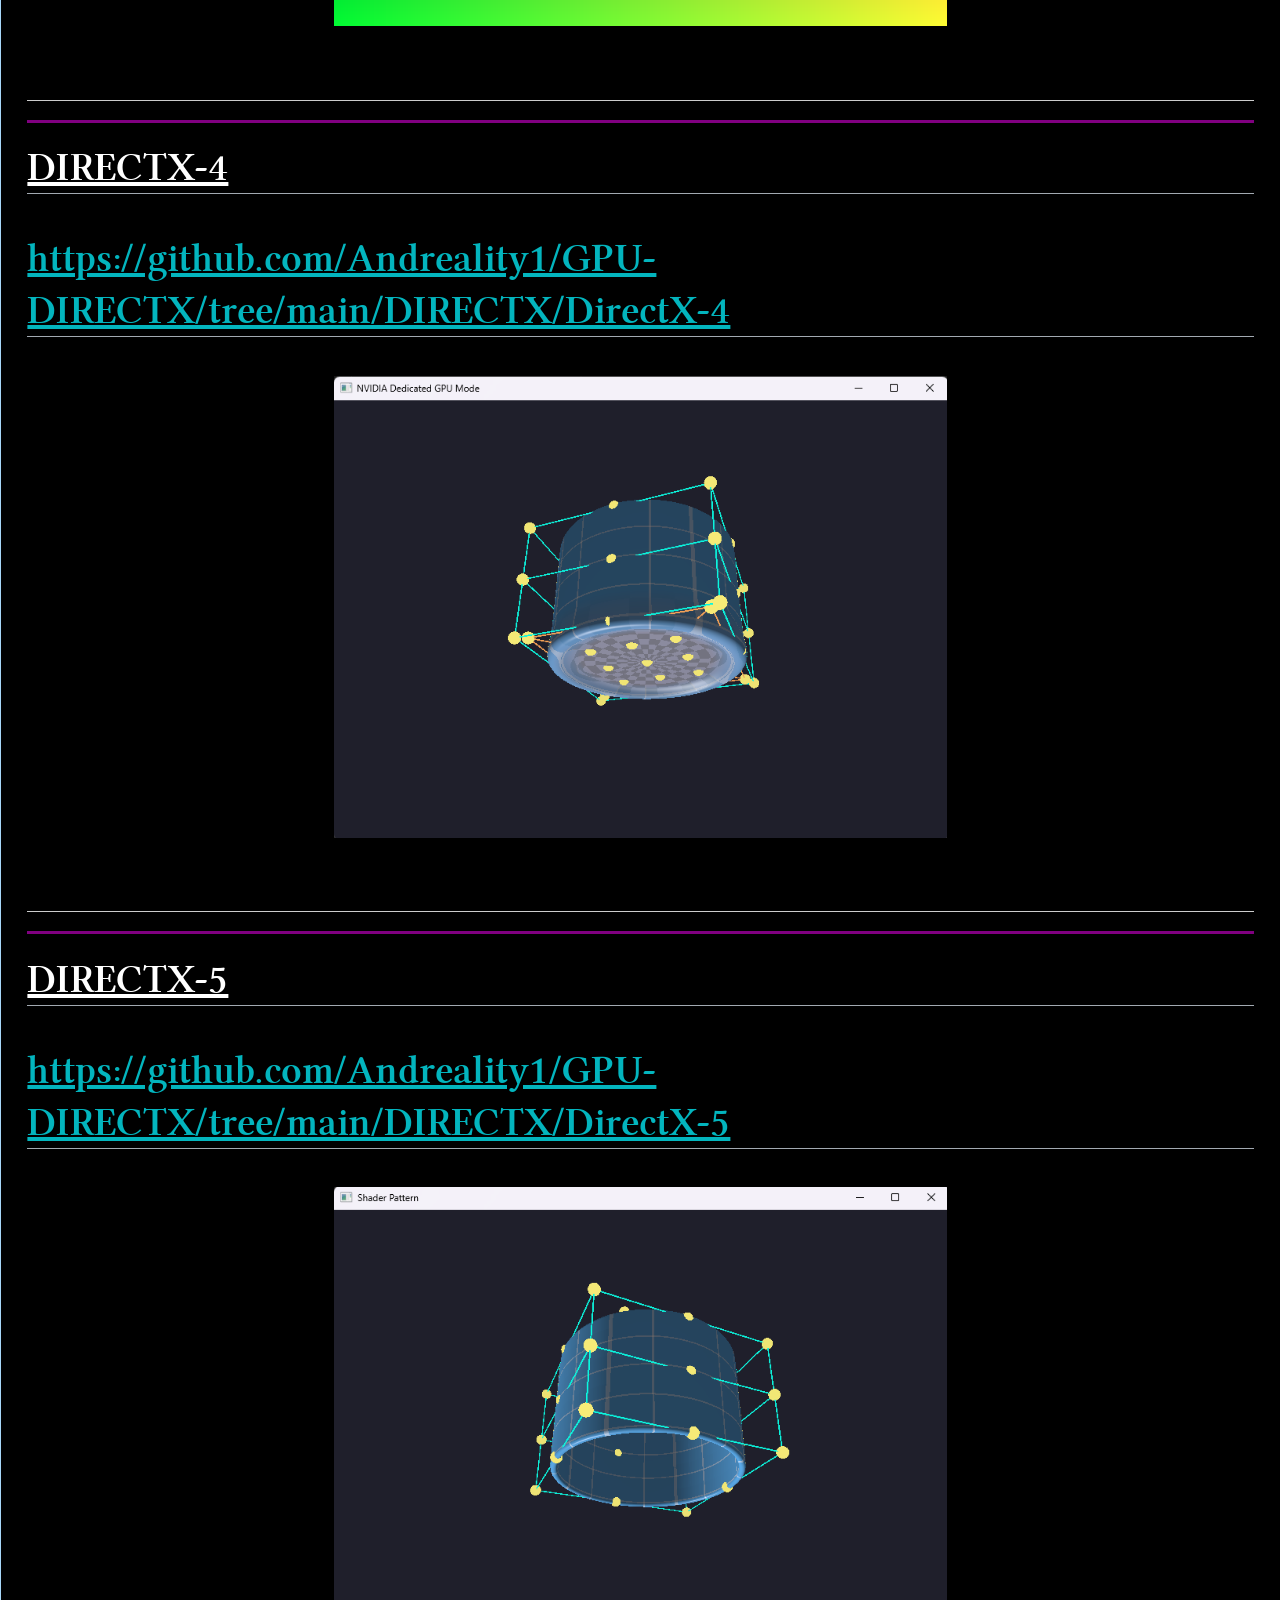
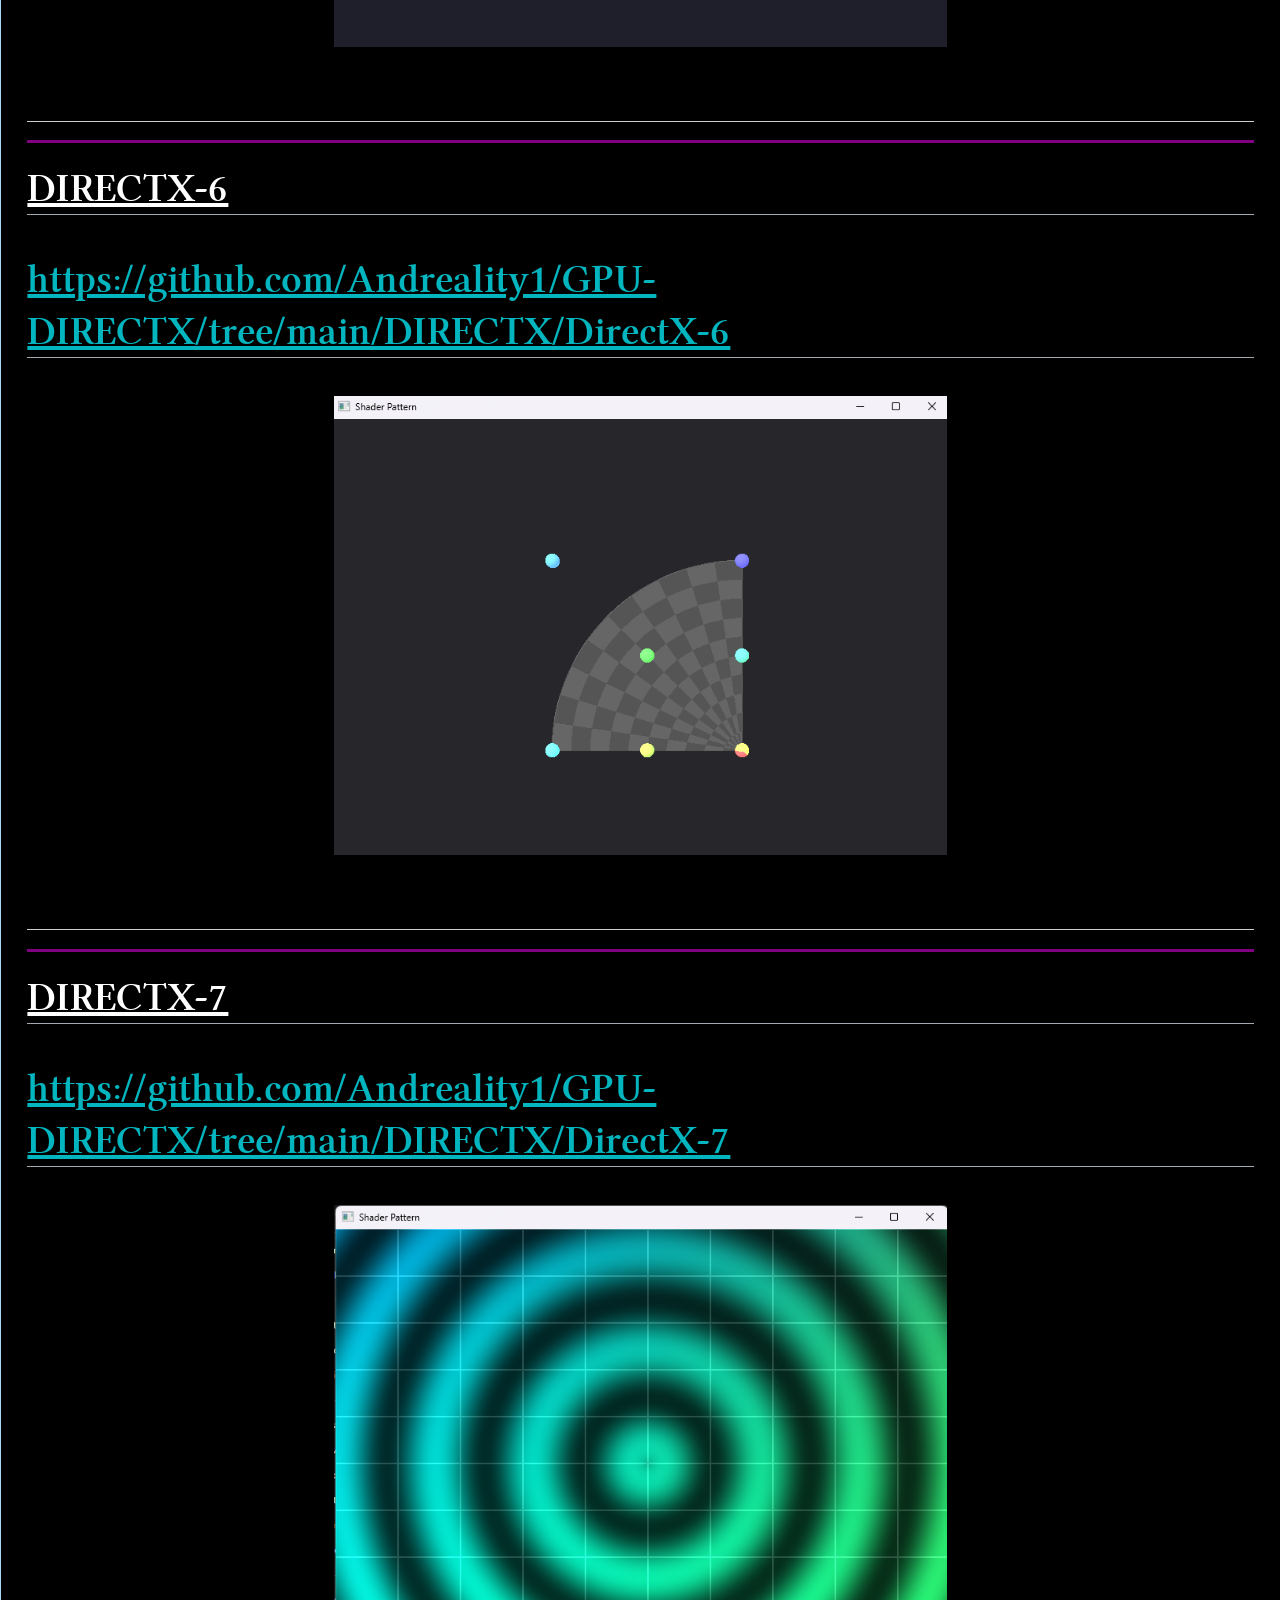
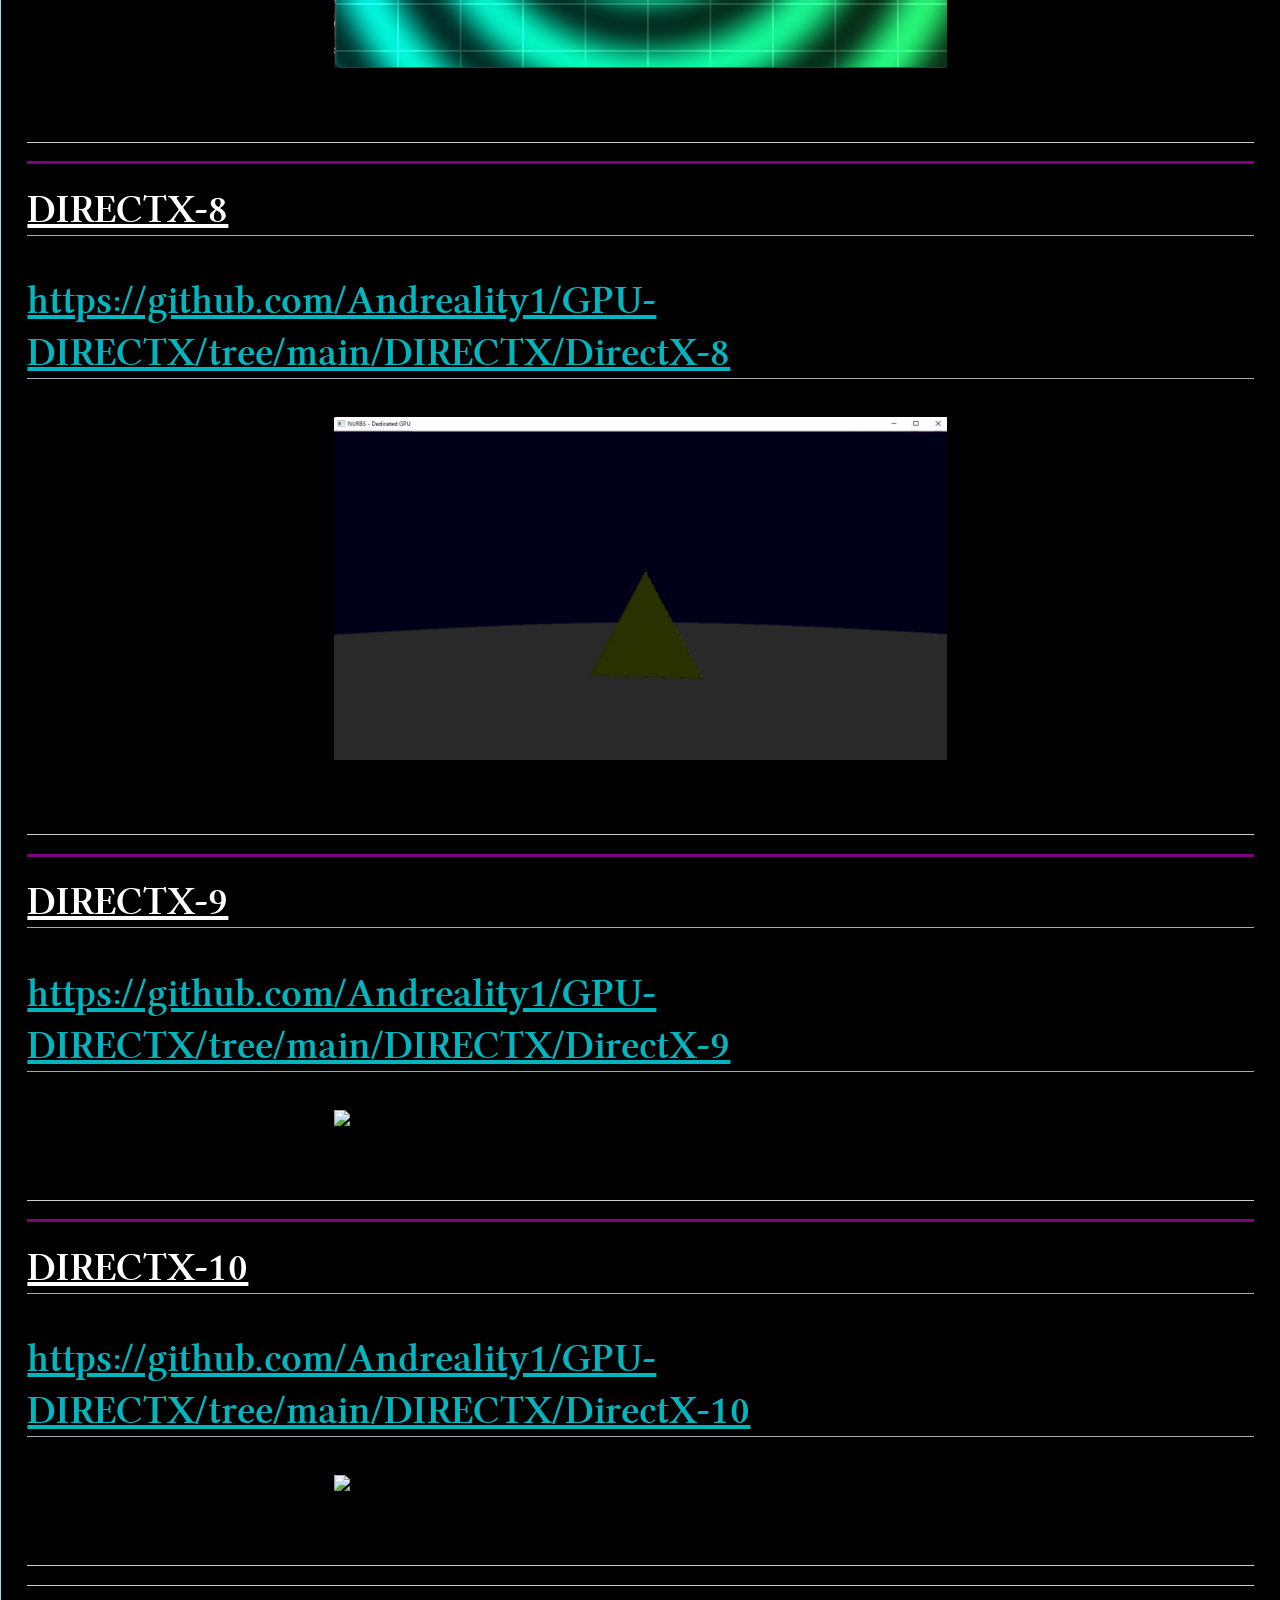
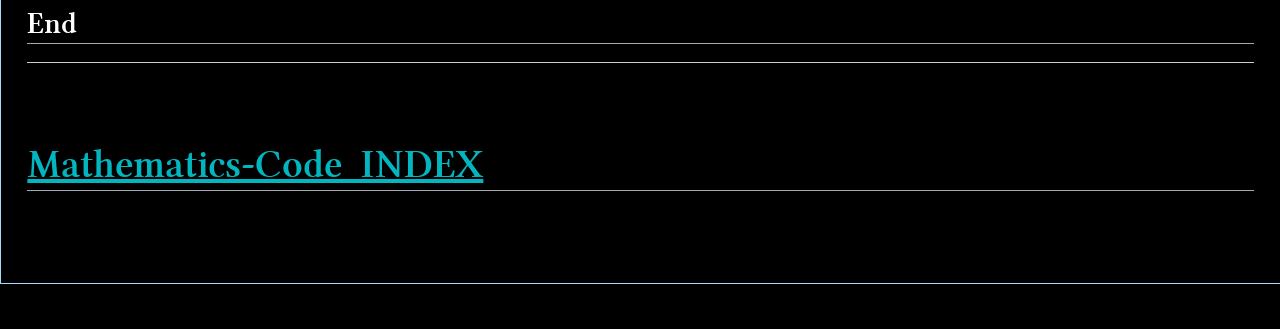
==== commit 7c72179a: "Week-21-Wednesday-May-20-2026-PM-09-27-24" ====
--- a/GPU-DIRECTX.html
+++ b/GPU-DIRECTX.html
@@ -143,7 +143,7 @@
 <a href="https://github.com/Andreality1/GPU-OpenGL" >
 <h1 style="font-size: 40px; color: #03B5BE; text-decoration: underline;">
 <b> 
-https://github.com/Andreality1/GPU-DIRECTX
+https://github.com/Andreality1/GPU-DIRECTX/tree/main/DIRECTX/DirectX-1
 </b>
 </h1>
 </a>
@@ -169,7 +169,7 @@
 <a href="https://github.com/Andreality1/GPU-OpenGL" >
 <h1 style="font-size: 40px; color: #03B5BE; text-decoration: underline;">
 <b> 
-https://github.com/Andreality1/GPU-DIRECTX
+https://github.com/Andreality1/GPU-DIRECTX/tree/main/DIRECTX/DirectX-2
 </b>
 </h1>
 </a>
@@ -195,7 +195,7 @@
 <a href="https://github.com/Andreality1/GPU-OpenGL" >
 <h1 style="font-size: 40px; color: #03B5BE; text-decoration: underline;">
 <b> 
-https://github.com/Andreality1/GPU-DIRECTX
+https://github.com/Andreality1/GPU-DIRECTX/tree/main/DIRECTX/DirectX-3
 </b>
 </h1>
 </a>
@@ -222,7 +222,7 @@
 <a href="https://github.com/Andreality1/GPU-OpenGL" >
 <h1 style="font-size: 40px; color: #03B5BE; text-decoration: underline;">
 <b> 
-https://github.com/Andreality1/GPU-DIRECTX
+https://github.com/Andreality1/GPU-DIRECTX/tree/main/DIRECTX/DirectX-4
 </b>
 </h1>
 </a>
@@ -249,7 +249,7 @@
 <a href="https://github.com/Andreality1/GPU-OpenGL" >
 <h1 style="font-size: 40px; color: #03B5BE; text-decoration: underline;">
 <b> 
-https://github.com/Andreality1/GPU-DIRECTX
+https://github.com/Andreality1/GPU-DIRECTX/tree/main/DIRECTX/DirectX-5
 </b>
 </h1>
 </a>
@@ -275,7 +275,7 @@
 <a href="https://github.com/Andreality1/GPU-OpenGL" >
 <h1 style="font-size: 40px; color: #03B5BE; text-decoration: underline;">
 <b> 
-https://github.com/Andreality1/GPU-DIRECTX
+https://github.com/Andreality1/GPU-DIRECTX/tree/main/DIRECTX/DirectX-6
 </b>
 </h1>
 </a>
@@ -302,7 +302,7 @@
 <a href="https://github.com/Andreality1/GPU-OpenGL" >
 <h1 style="font-size: 40px; color: #03B5BE; text-decoration: underline;">
 <b> 
-https://github.com/Andreality1/GPU-DIRECTX
+https://github.com/Andreality1/GPU-DIRECTX/tree/main/DIRECTX/DirectX-7
 </b>
 </h1>
 </a>
@@ -328,7 +328,7 @@
 <a href="https://github.com/Andreality1/GPU-OpenGL" >
 <h1 style="font-size: 40px; color: #03B5BE; text-decoration: underline;">
 <b> 
-https://github.com/Andreality1/GPU-DIRECTX
+https://github.com/Andreality1/GPU-DIRECTX/tree/main/DIRECTX/DirectX-8
 </b>
 </h1>
 </a>
@@ -355,7 +355,7 @@
 <a href="https://github.com/Andreality1/GPU-OpenGL" >
 <h1 style="font-size: 40px; color: #03B5BE; text-decoration: underline;">
 <b> 
-https://github.com/Andreality1/GPU-DIRECTX
+https://github.com/Andreality1/GPU-DIRECTX/tree/main/DIRECTX/DirectX-9
 </b>
 </h1>
 </a>
@@ -382,7 +382,7 @@
 <a href="https://github.com/Andreality1/GPU-OpenGL" >
 <h1 style="font-size: 40px; color: #03B5BE; text-decoration: underline;">
 <b> 
-https://github.com/Andreality1/GPU-DIRECTX
+https://github.com/Andreality1/GPU-DIRECTX/tree/main/DIRECTX/DirectX-10
 </b>
 </h1>
 </a>
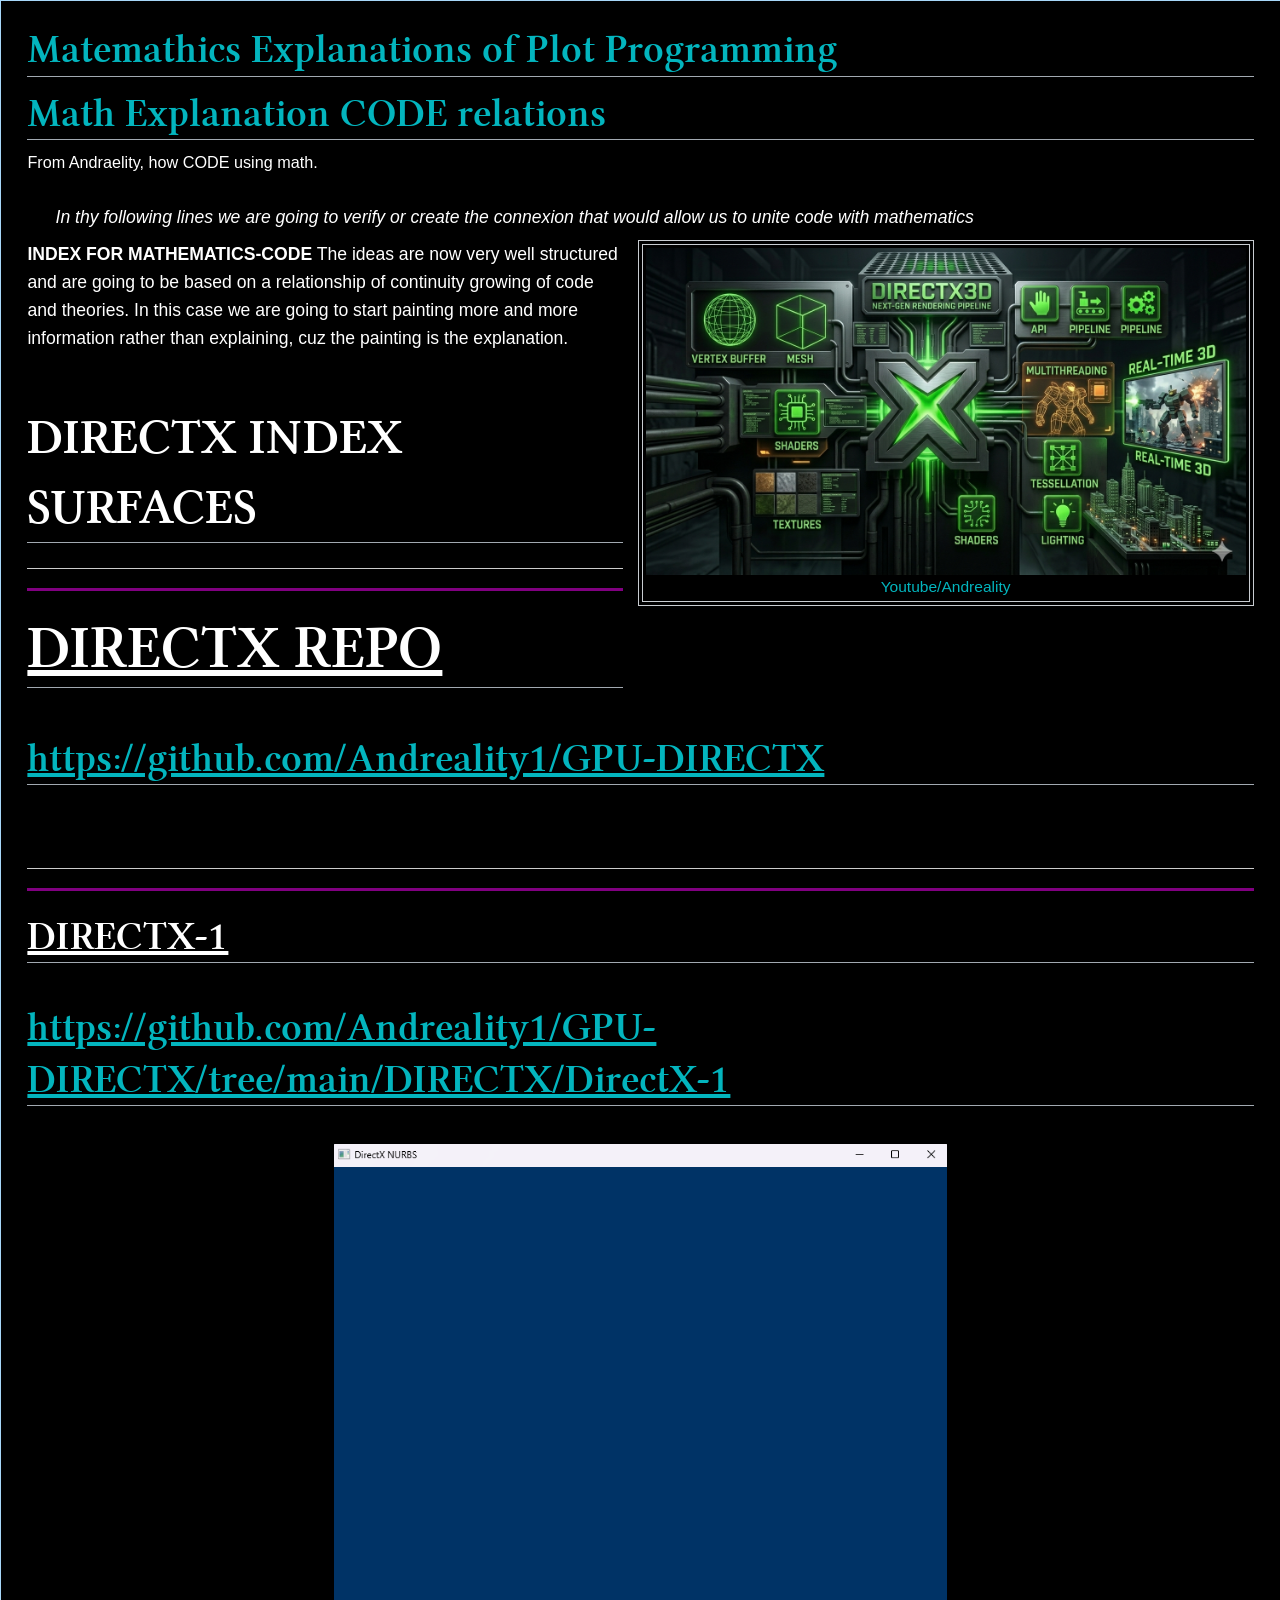
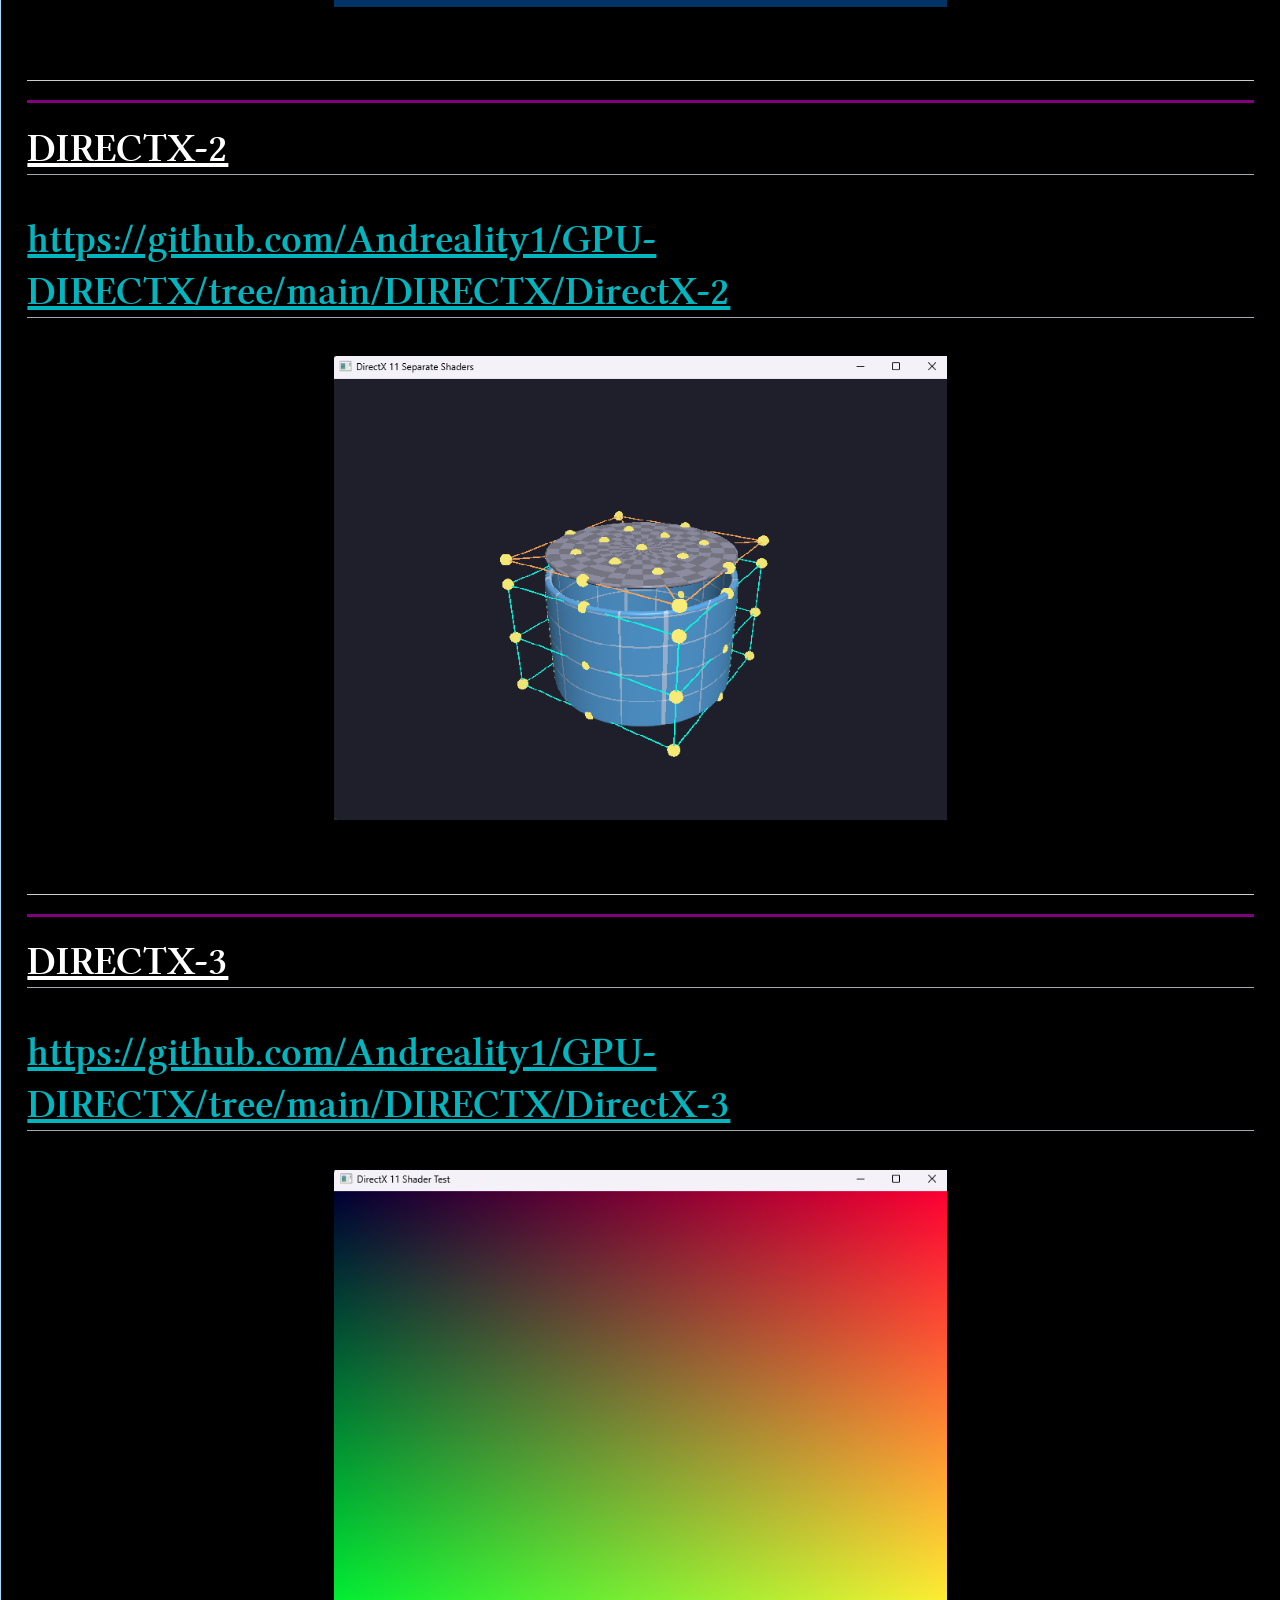
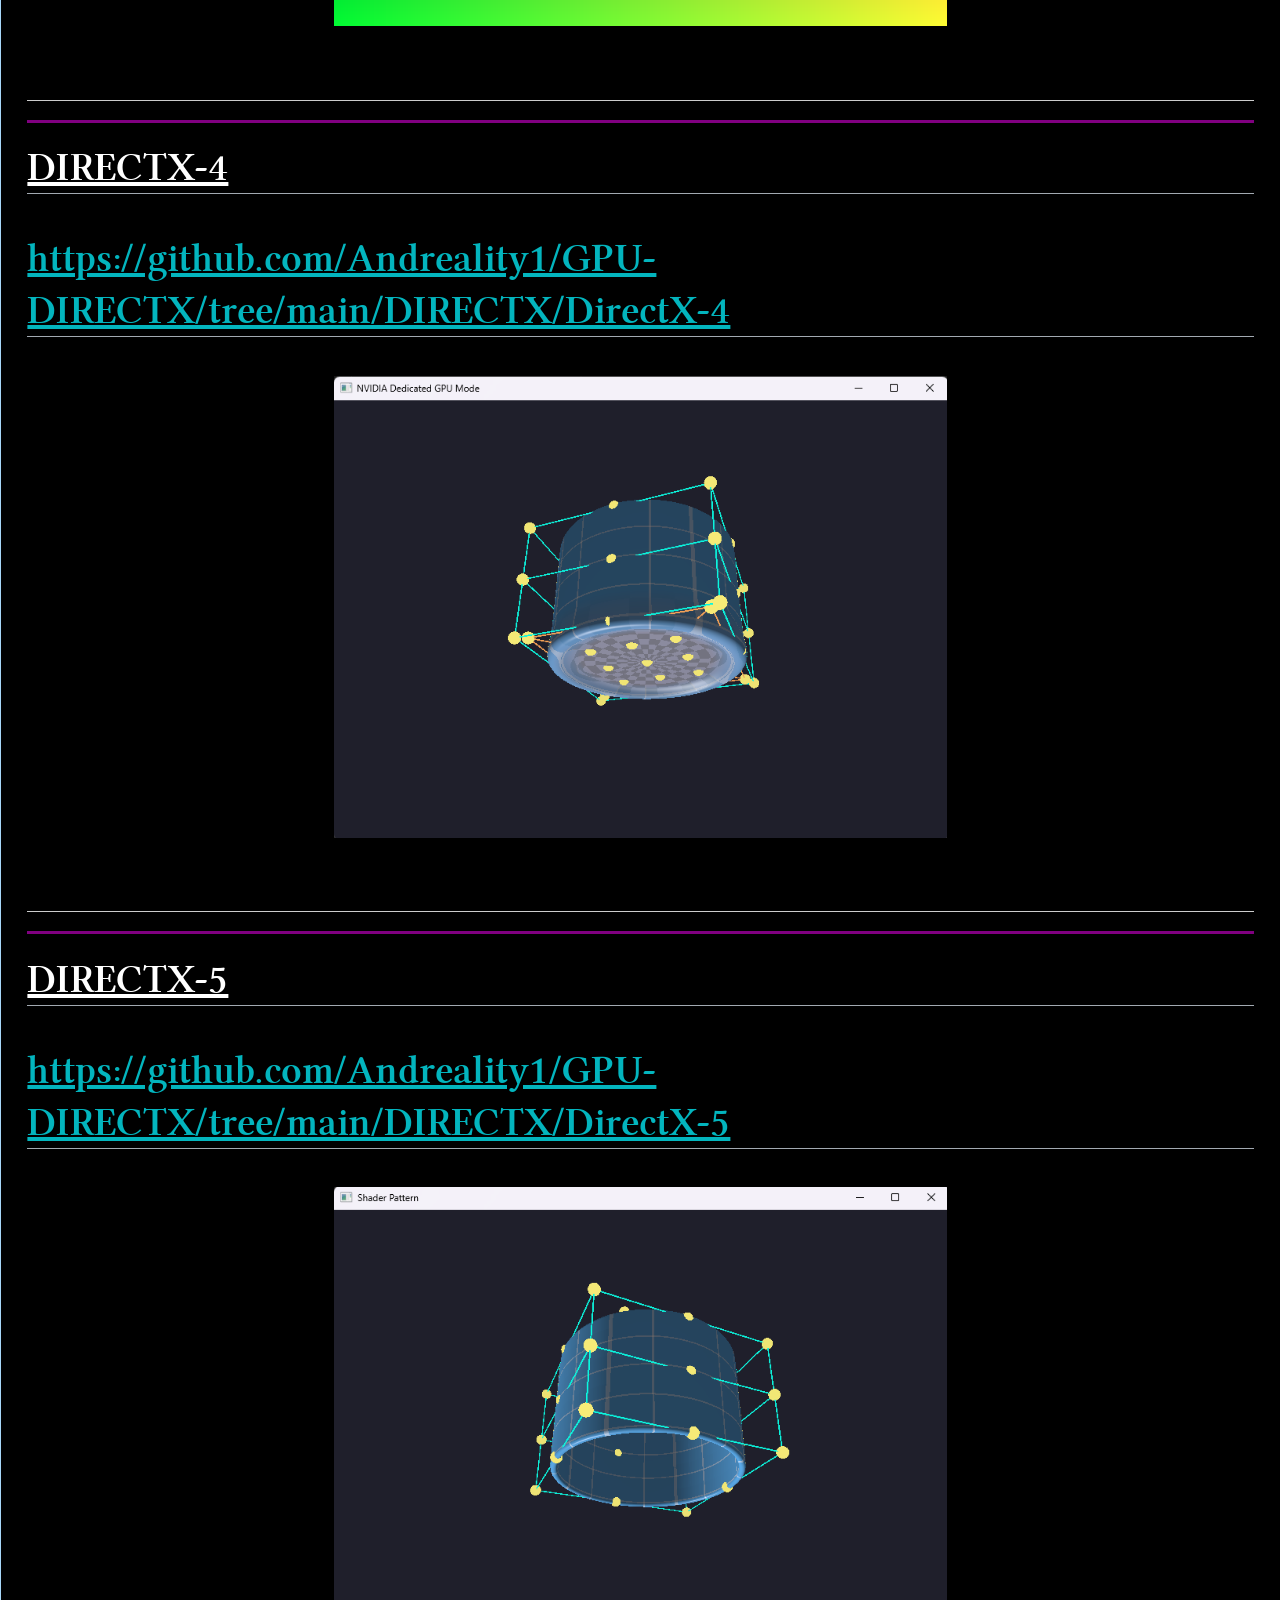
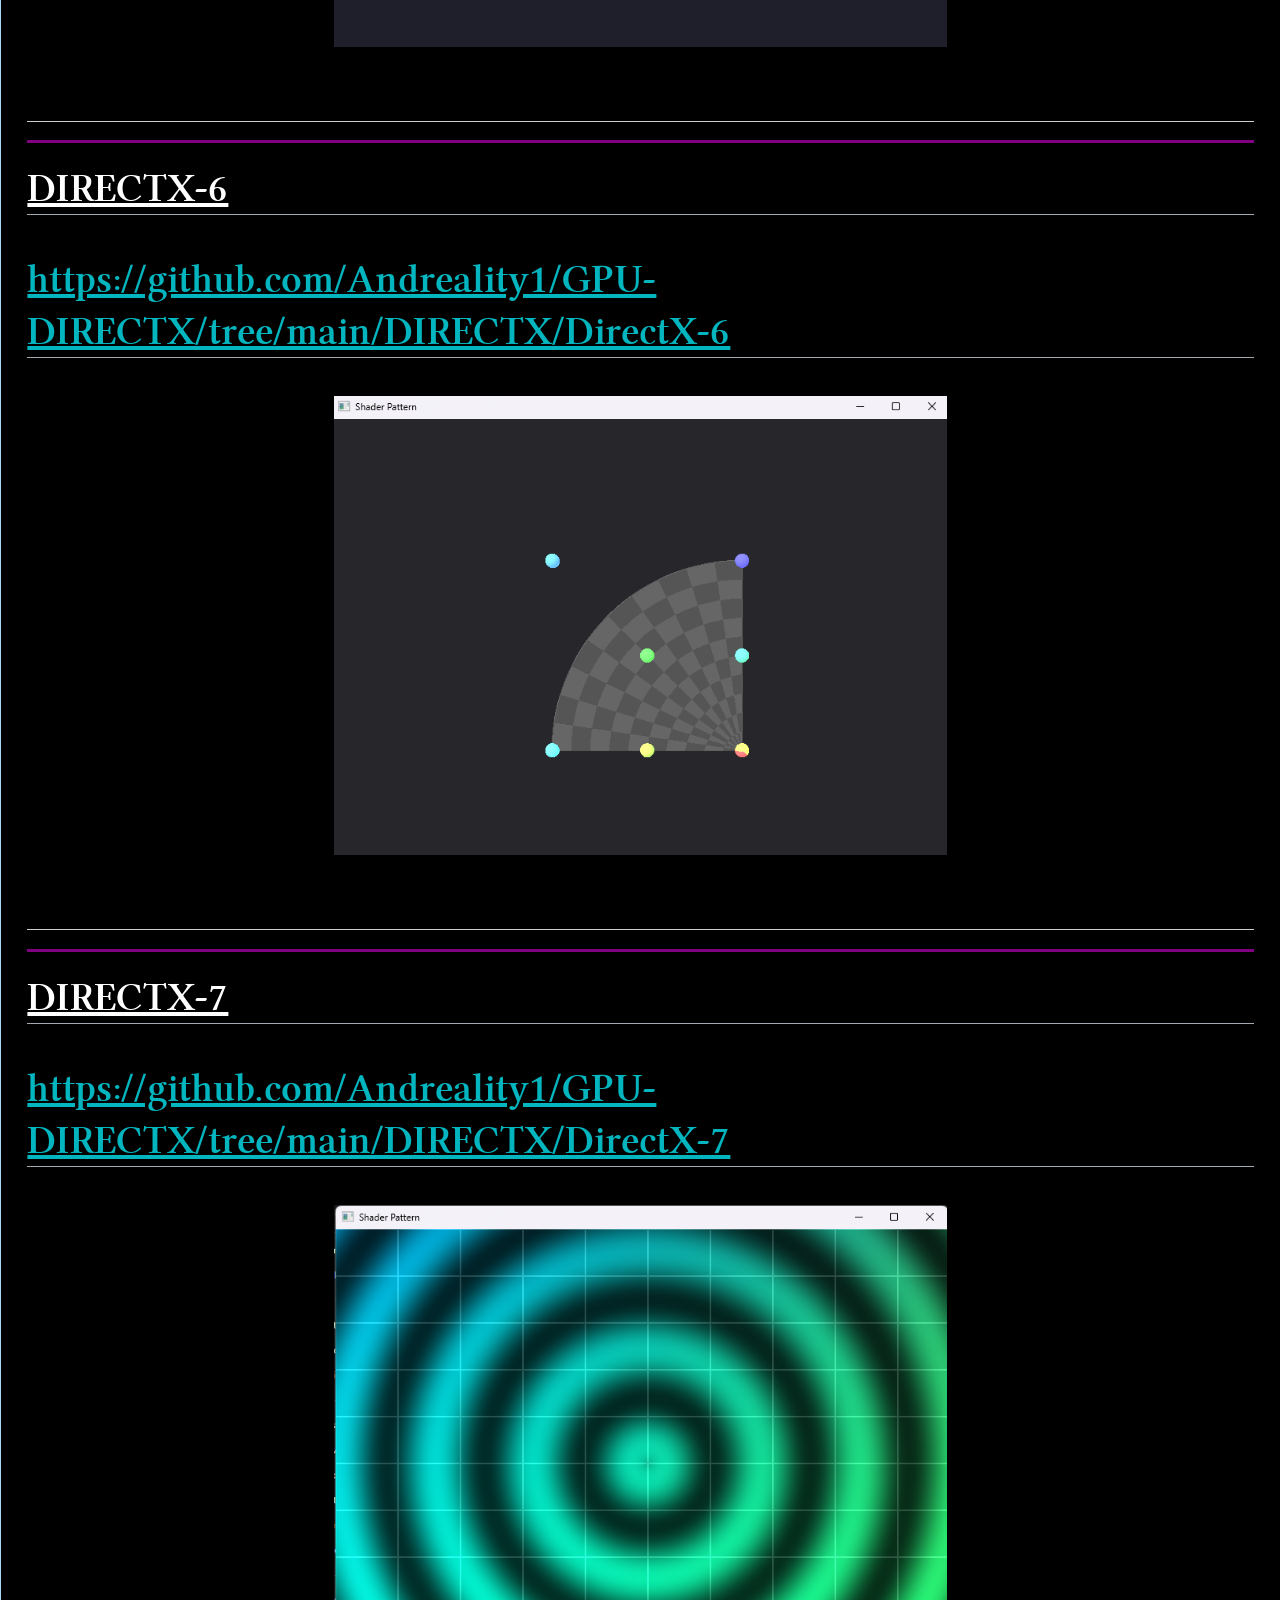
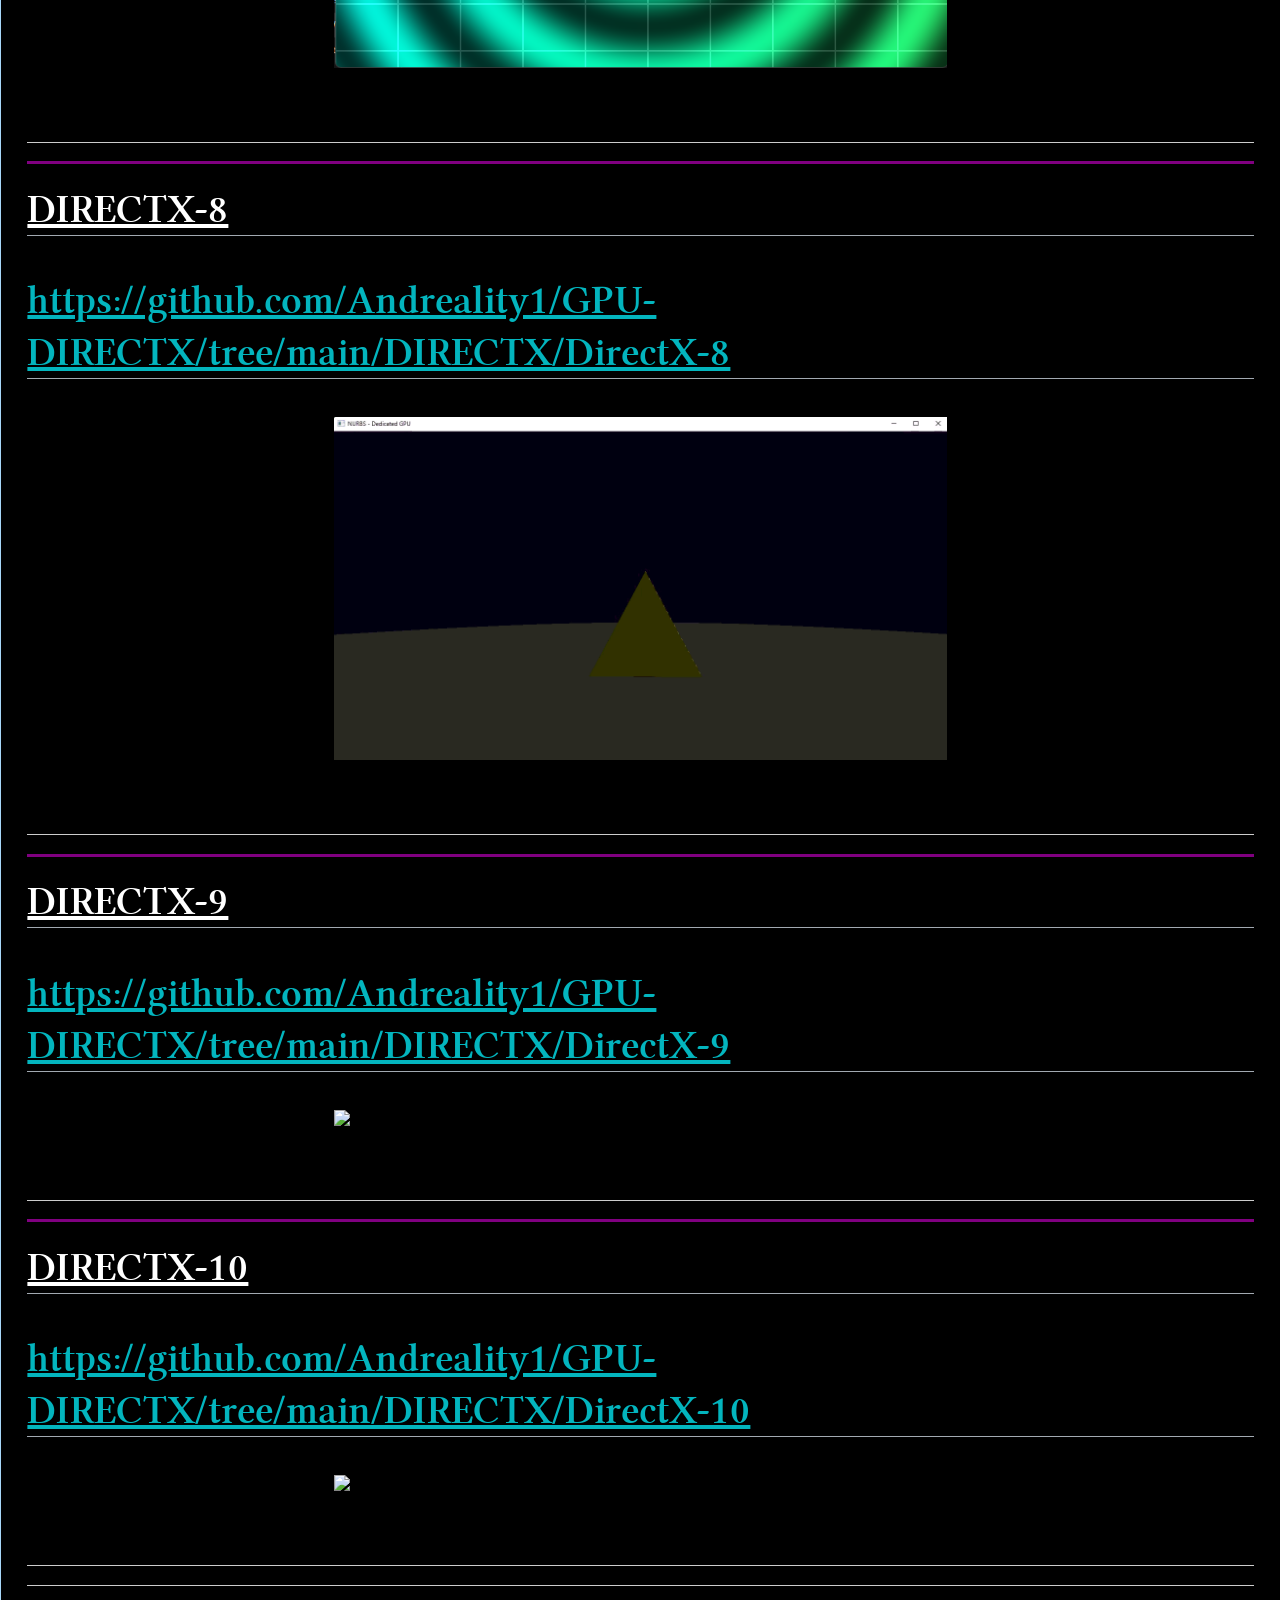
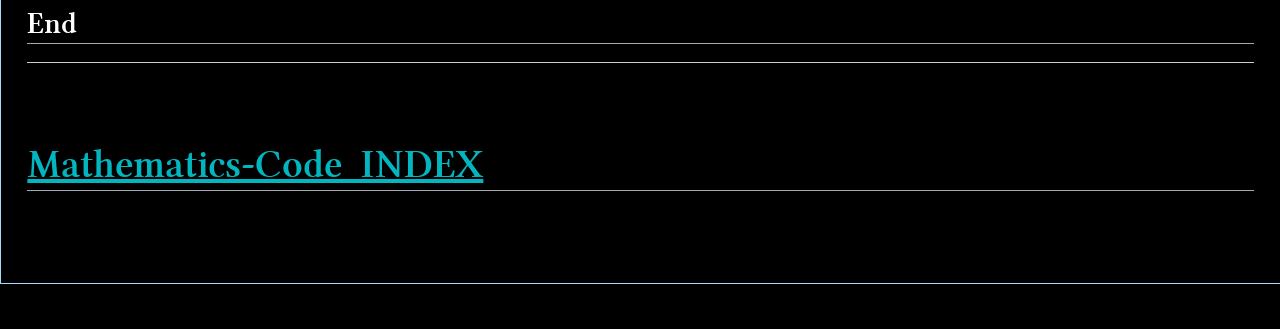
==== commit 7e0e97d9: "Week-21-Wednesday-May-20-2026-PM-09-32-57" ====
--- a/GPU-DIRECTX.html
+++ b/GPU-DIRECTX.html
@@ -116,7 +116,7 @@
 </h1>
 
 <br>
-<a href="https://github.com/Andreality1/GPU-OpenGL" >
+<a href="https://github.com/Andreality1/GPU-DIRECTX" >
 <h1 style="font-size: 40px; color: #03B5BE; text-decoration: underline;">
 <b> 
 https://github.com/Andreality1/GPU-DIRECTX
@@ -140,7 +140,7 @@
 </h1>
 
 <br>
-<a href="https://github.com/Andreality1/GPU-OpenGL" >
+<a href="https://github.com/Andreality1/GPU-DIRECTX/tree/main/DIRECTX/DirectX-1" >
 <h1 style="font-size: 40px; color: #03B5BE; text-decoration: underline;">
 <b> 
 https://github.com/Andreality1/GPU-DIRECTX/tree/main/DIRECTX/DirectX-1
@@ -166,7 +166,7 @@
 </h1>
 
 <br>
-<a href="https://github.com/Andreality1/GPU-OpenGL" >
+<a href="https://github.com/Andreality1/GPU-DIRECTX/tree/main/DIRECTX/DirectX-2" >
 <h1 style="font-size: 40px; color: #03B5BE; text-decoration: underline;">
 <b> 
 https://github.com/Andreality1/GPU-DIRECTX/tree/main/DIRECTX/DirectX-2
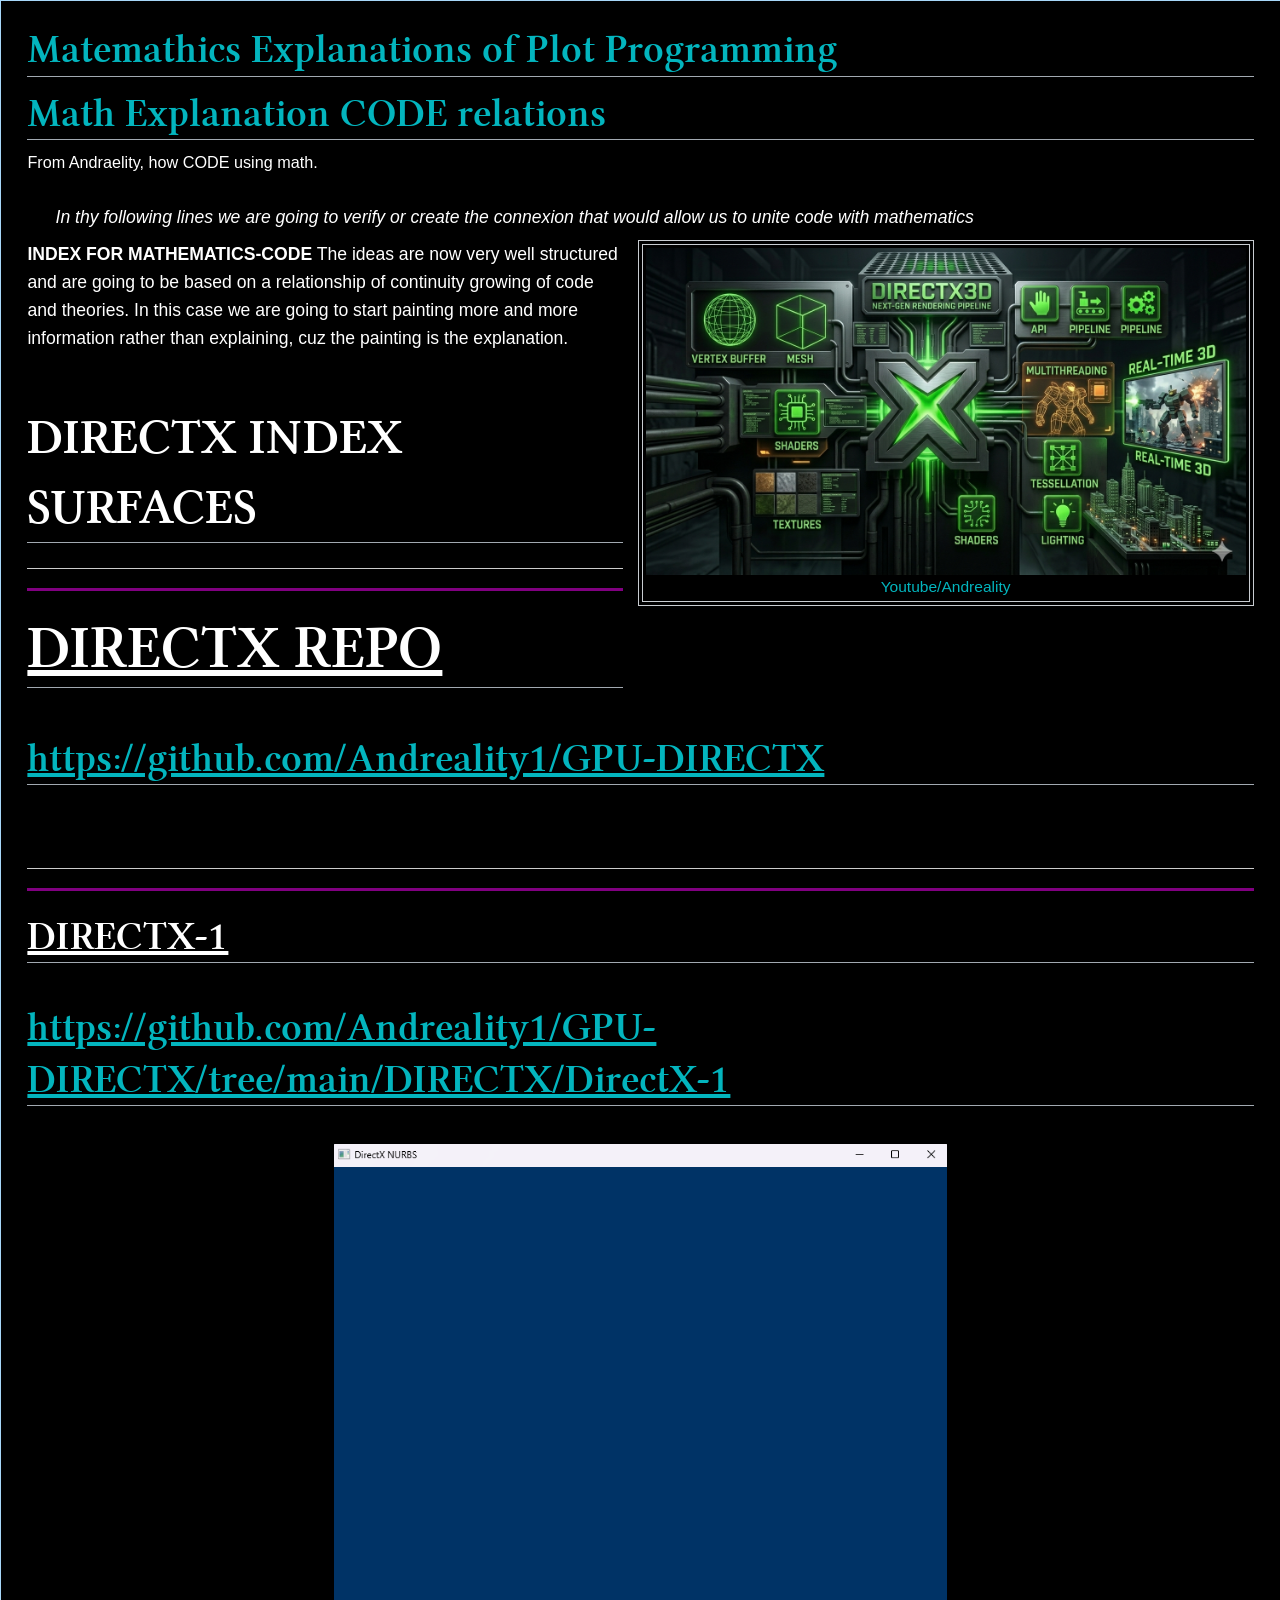
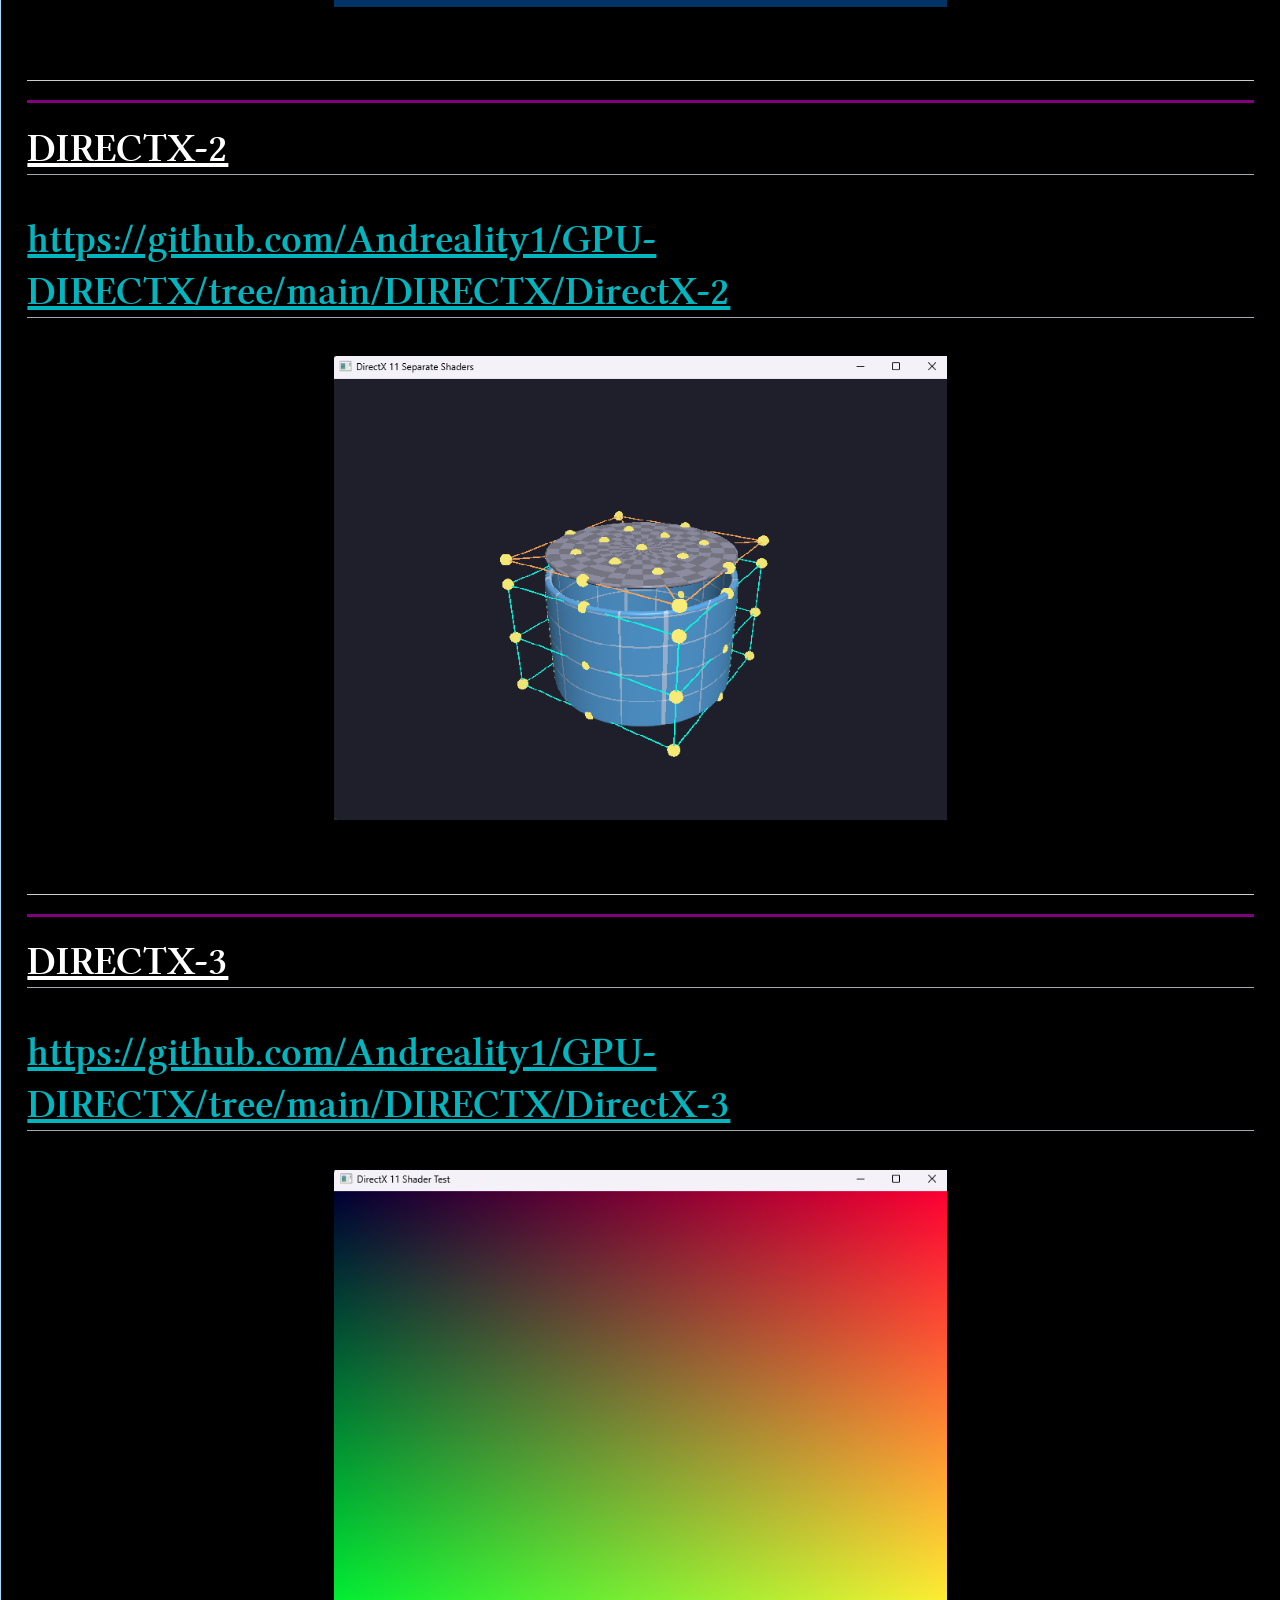
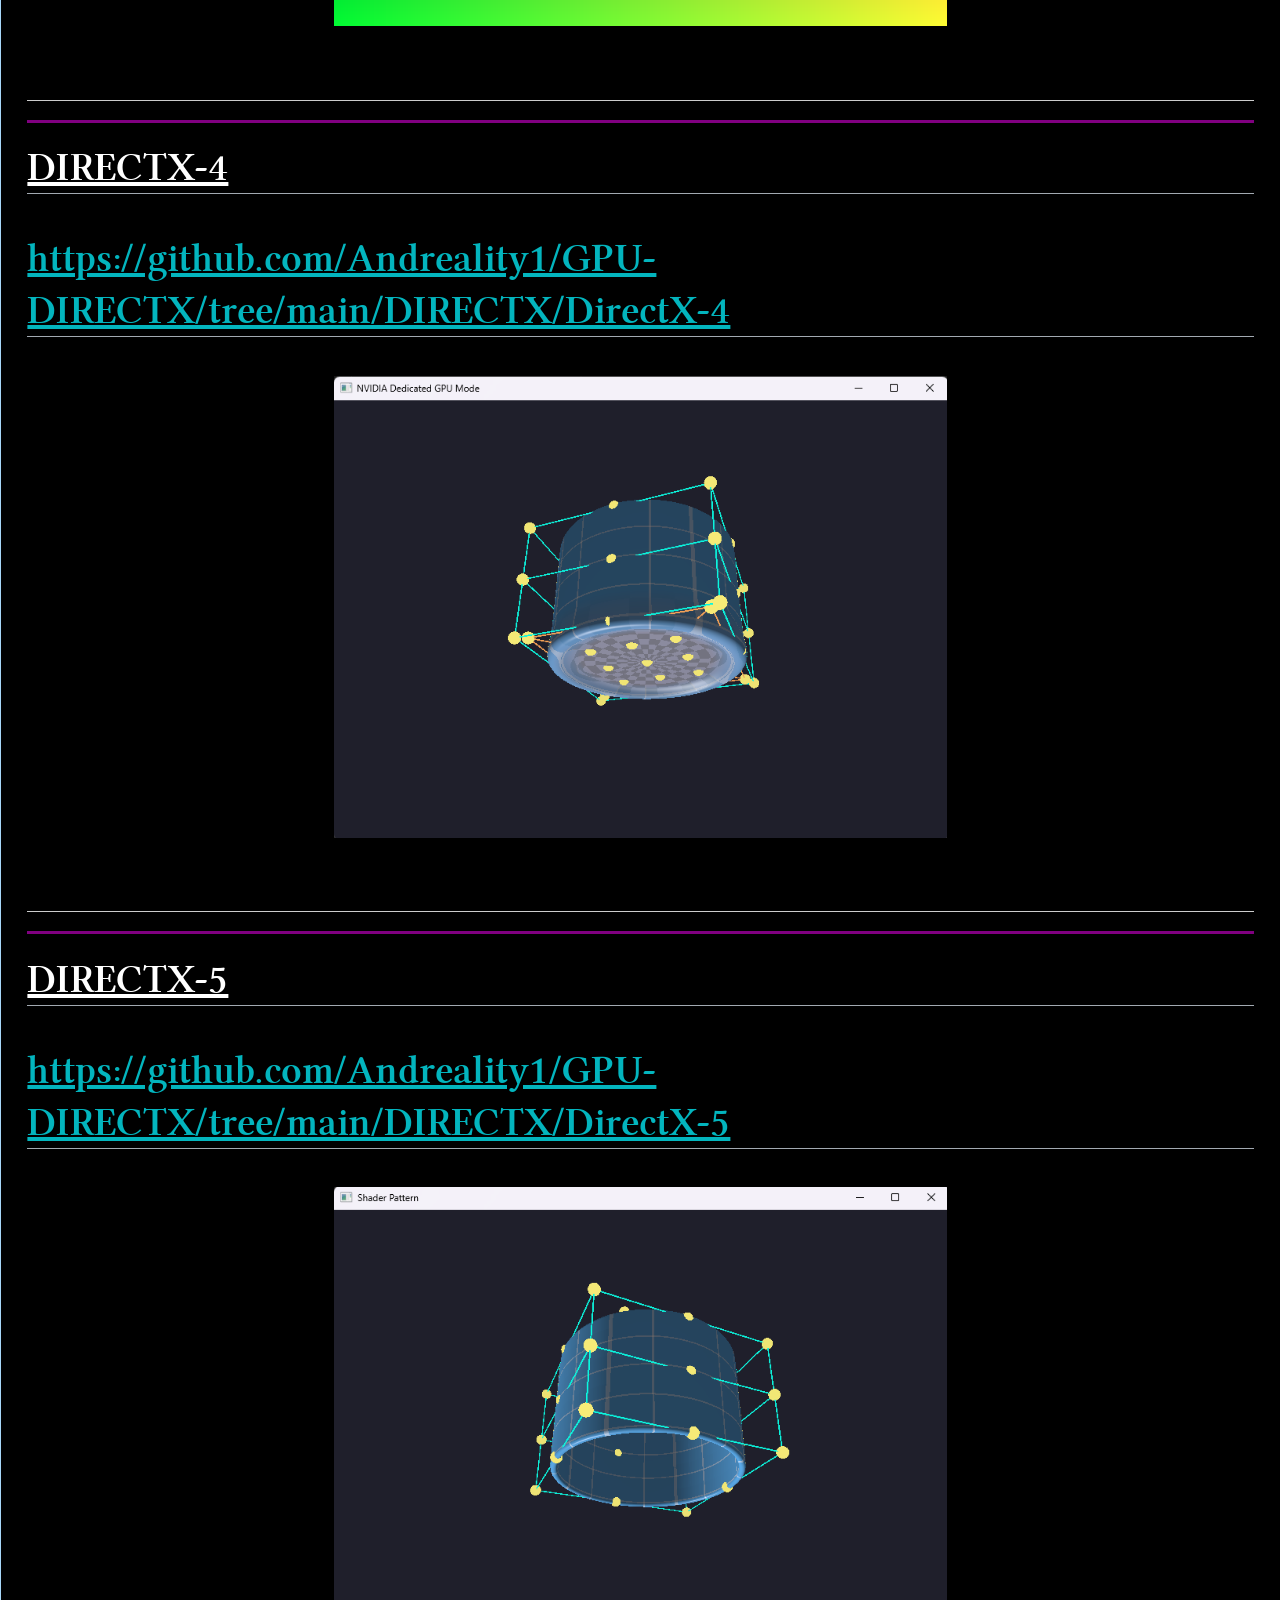
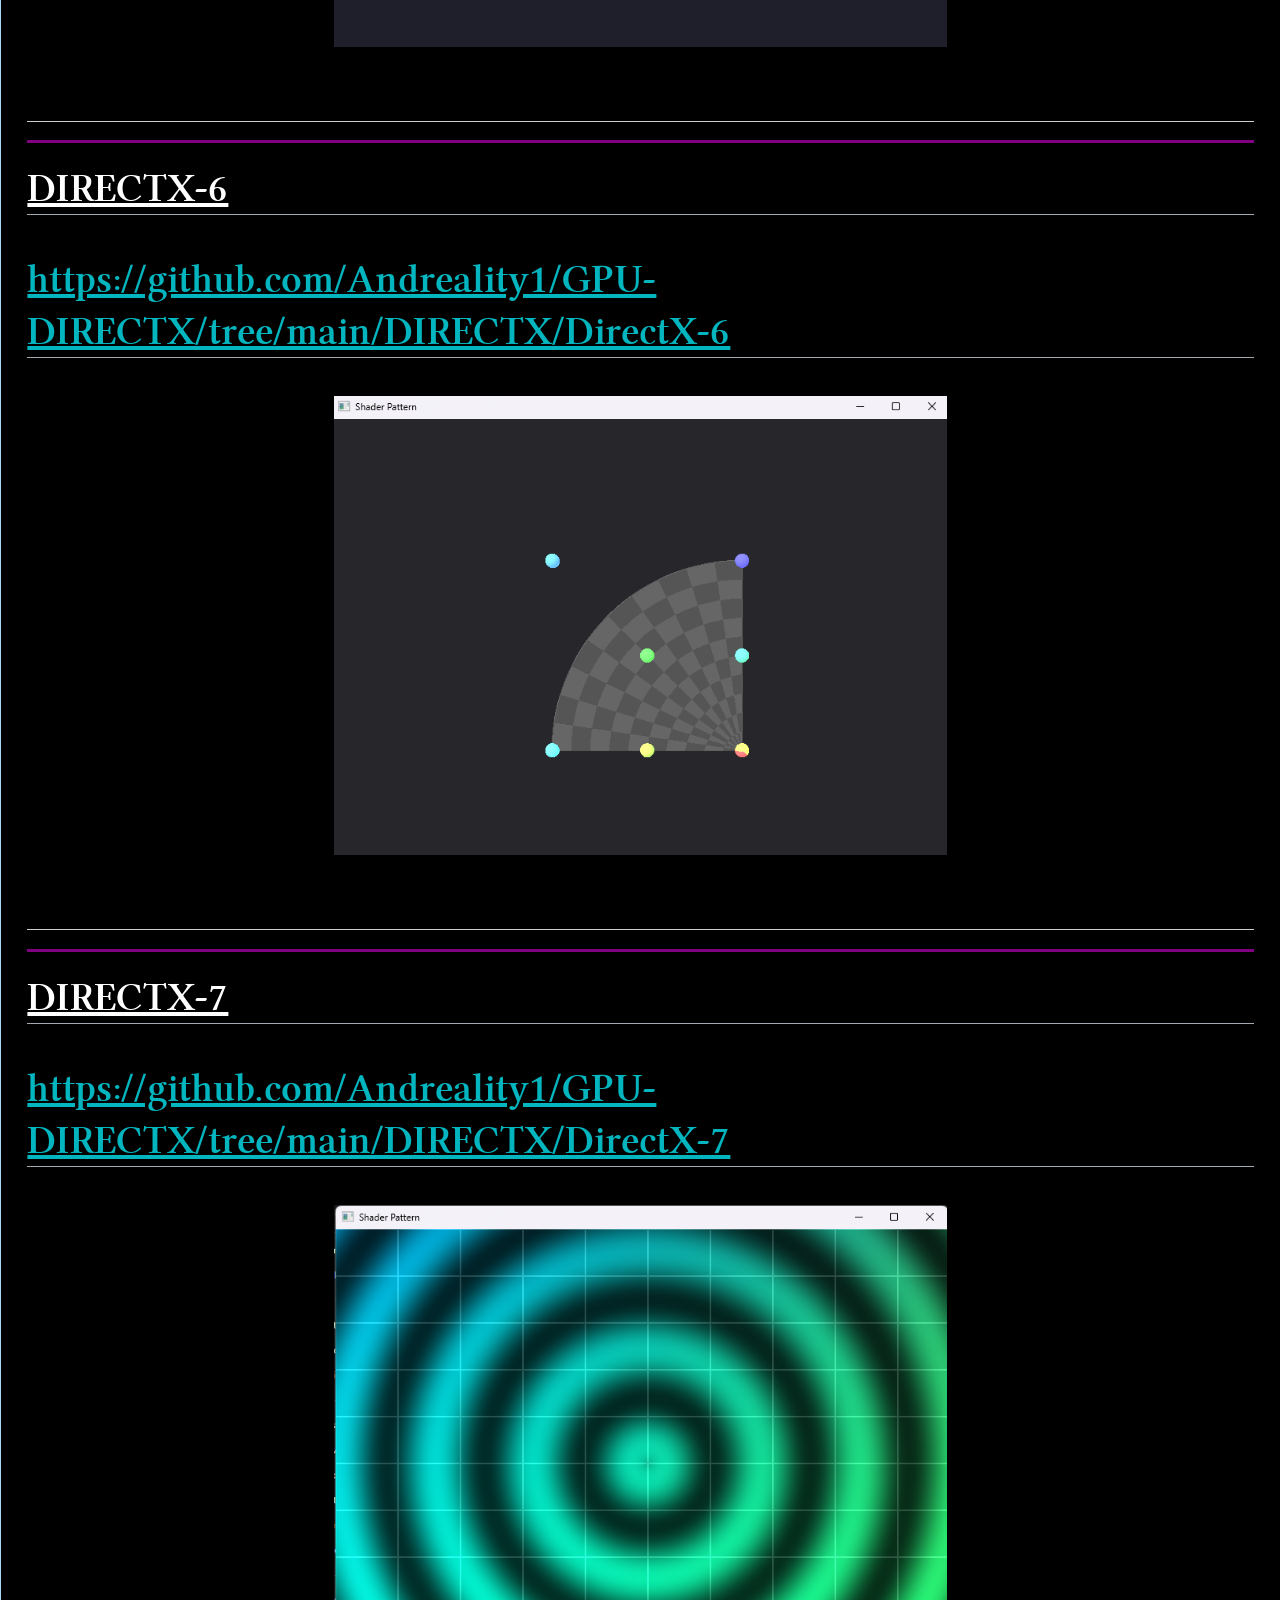
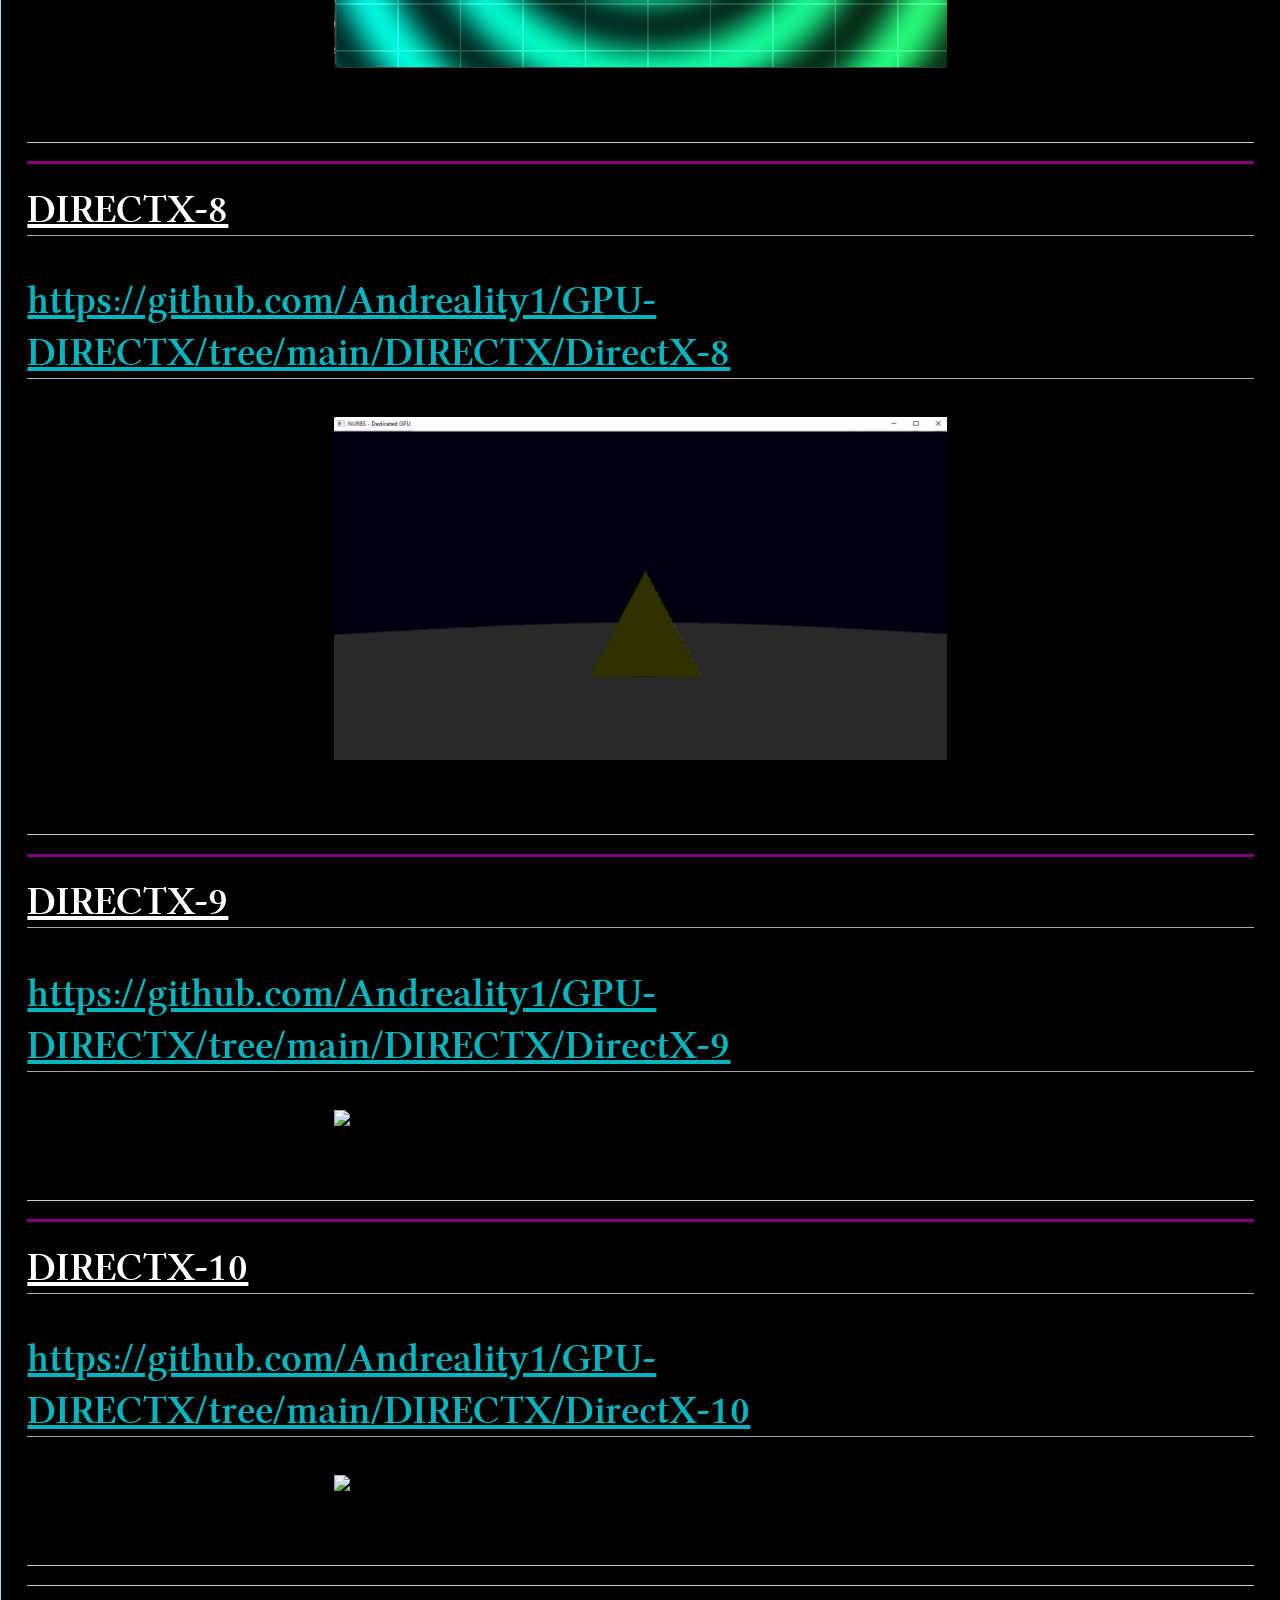
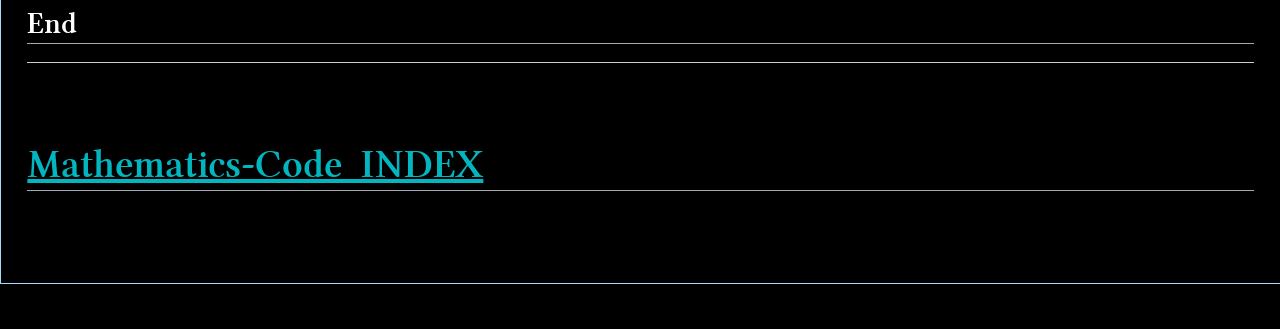
==== commit 04e43b8c: "Week-21-Wednesday-May-20-2026-PM-09-48-50" ====
--- a/GPU-DIRECTX.html
+++ b/GPU-DIRECTX.html
@@ -192,7 +192,7 @@
 </h1>
 
 <br>
-<a href="https://github.com/Andreality1/GPU-OpenGL" >
+<a href="https://github.com/Andreality1/GPU-DIRECTX/tree/main/DIRECTX/DirectX-3" >
 <h1 style="font-size: 40px; color: #03B5BE; text-decoration: underline;">
 <b> 
 https://github.com/Andreality1/GPU-DIRECTX/tree/main/DIRECTX/DirectX-3
@@ -219,7 +219,7 @@
 </h1>
 
 <br>
-<a href="https://github.com/Andreality1/GPU-OpenGL" >
+<a href="https://github.com/Andreality1/GPU-DIRECTX/tree/main/DIRECTX/DirectX-4" >
 <h1 style="font-size: 40px; color: #03B5BE; text-decoration: underline;">
 <b> 
 https://github.com/Andreality1/GPU-DIRECTX/tree/main/DIRECTX/DirectX-4
@@ -246,7 +246,7 @@
 </h1>
 
 <br>
-<a href="https://github.com/Andreality1/GPU-OpenGL" >
+<a href="https://github.com/Andreality1/GPU-DIRECTX/tree/main/DIRECTX/DirectX-5" >
 <h1 style="font-size: 40px; color: #03B5BE; text-decoration: underline;">
 <b> 
 https://github.com/Andreality1/GPU-DIRECTX/tree/main/DIRECTX/DirectX-5
@@ -272,7 +272,7 @@
 </h1>
 
 <br>
-<a href="https://github.com/Andreality1/GPU-OpenGL" >
+<a href="https://github.com/Andreality1/GPU-DIRECTX/tree/main/DIRECTX/DirectX-6" >
 <h1 style="font-size: 40px; color: #03B5BE; text-decoration: underline;">
 <b> 
 https://github.com/Andreality1/GPU-DIRECTX/tree/main/DIRECTX/DirectX-6
@@ -299,7 +299,7 @@
 </h1>
 
 <br>
-<a href="https://github.com/Andreality1/GPU-OpenGL" >
+<a href="https://github.com/Andreality1/GPU-DIRECTX/tree/main/DIRECTX/DirectX-7" >
 <h1 style="font-size: 40px; color: #03B5BE; text-decoration: underline;">
 <b> 
 https://github.com/Andreality1/GPU-DIRECTX/tree/main/DIRECTX/DirectX-7
@@ -325,7 +325,7 @@
 </h1>
 
 <br>
-<a href="https://github.com/Andreality1/GPU-OpenGL" >
+<a href="https://github.com/Andreality1/GPU-DIRECTX/tree/main/DIRECTX/DirectX-8" >
 <h1 style="font-size: 40px; color: #03B5BE; text-decoration: underline;">
 <b> 
 https://github.com/Andreality1/GPU-DIRECTX/tree/main/DIRECTX/DirectX-8
@@ -352,7 +352,7 @@
 </h1>
 
 <br>
-<a href="https://github.com/Andreality1/GPU-OpenGL" >
+<a href="https://github.com/Andreality1/GPU-DIRECTX/tree/main/DIRECTX/DirectX-9" >
 <h1 style="font-size: 40px; color: #03B5BE; text-decoration: underline;">
 <b> 
 https://github.com/Andreality1/GPU-DIRECTX/tree/main/DIRECTX/DirectX-9
@@ -379,7 +379,7 @@
 </h1>
 
 <br>
-<a href="https://github.com/Andreality1/GPU-OpenGL" >
+<a href="https://github.com/Andreality1/GPU-DIRECTX/tree/main/DIRECTX/DirectX-10" >
 <h1 style="font-size: 40px; color: #03B5BE; text-decoration: underline;">
 <b> 
 https://github.com/Andreality1/GPU-DIRECTX/tree/main/DIRECTX/DirectX-10
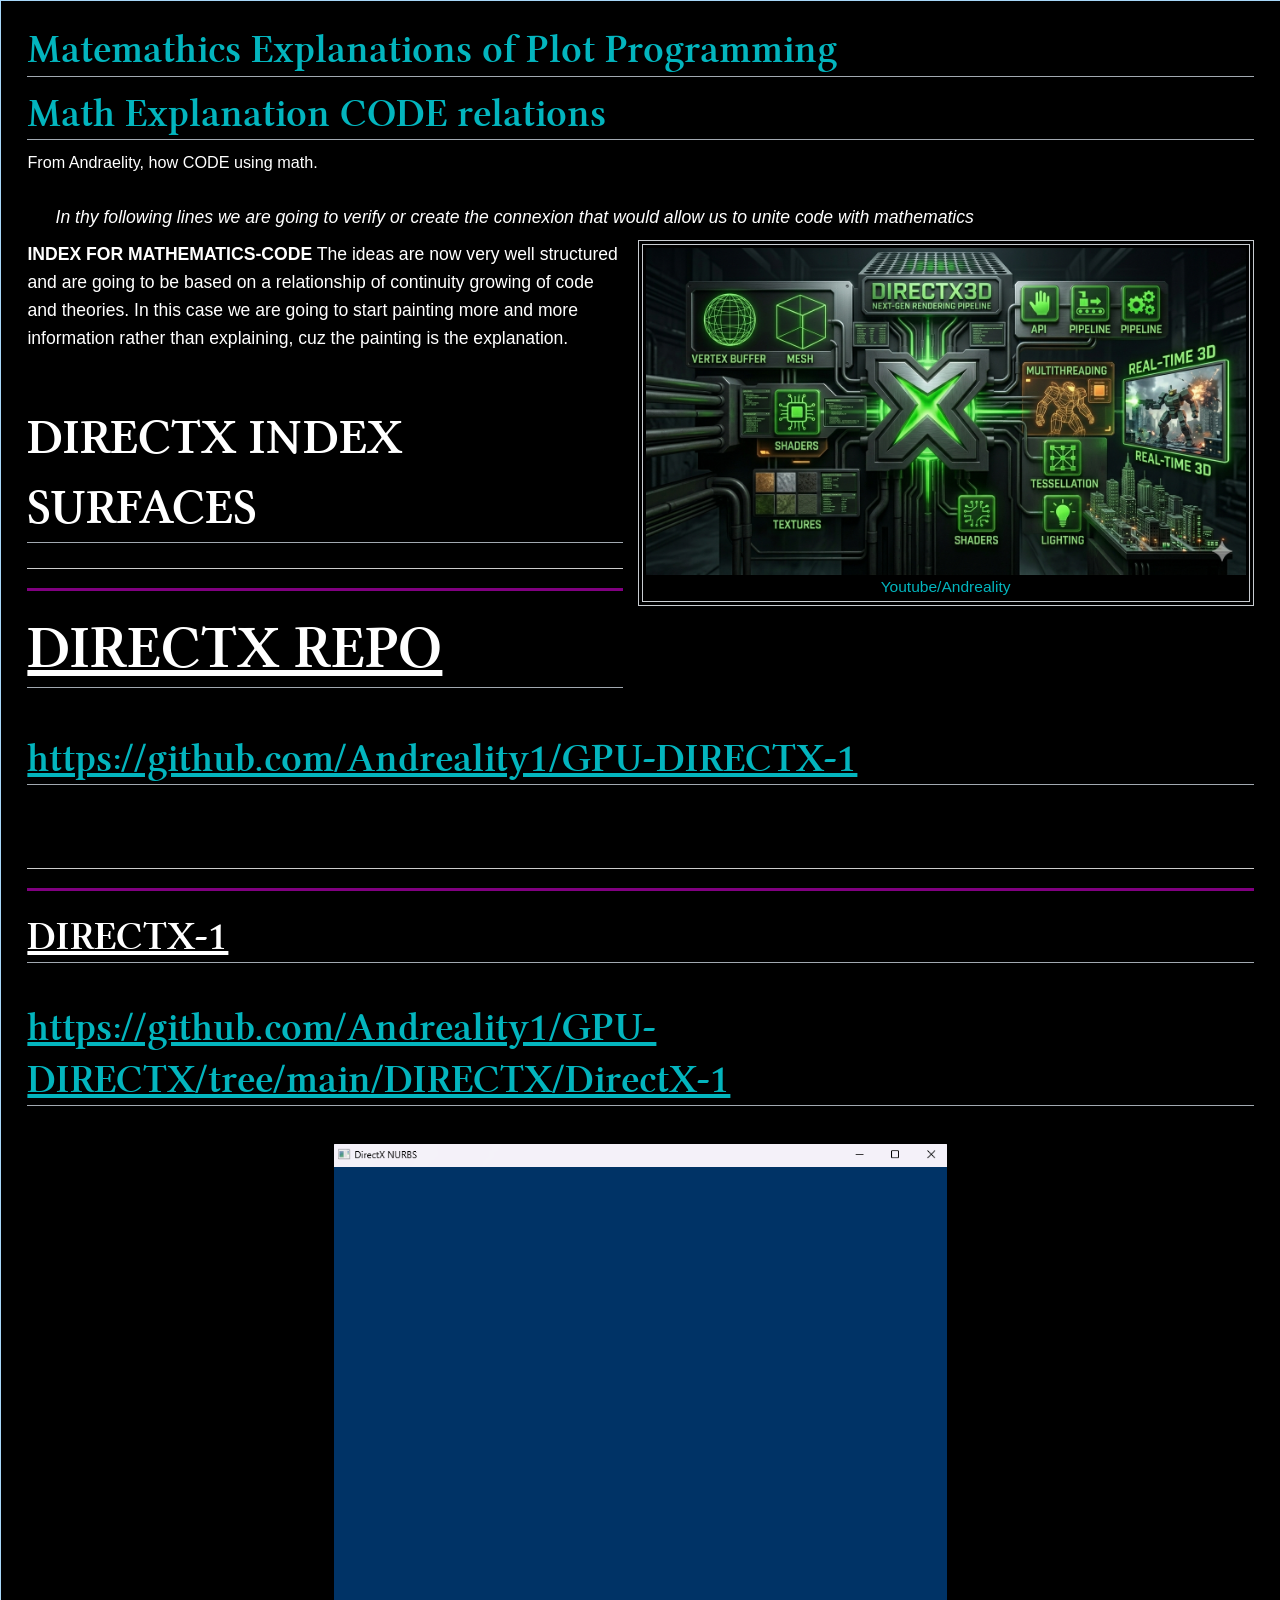
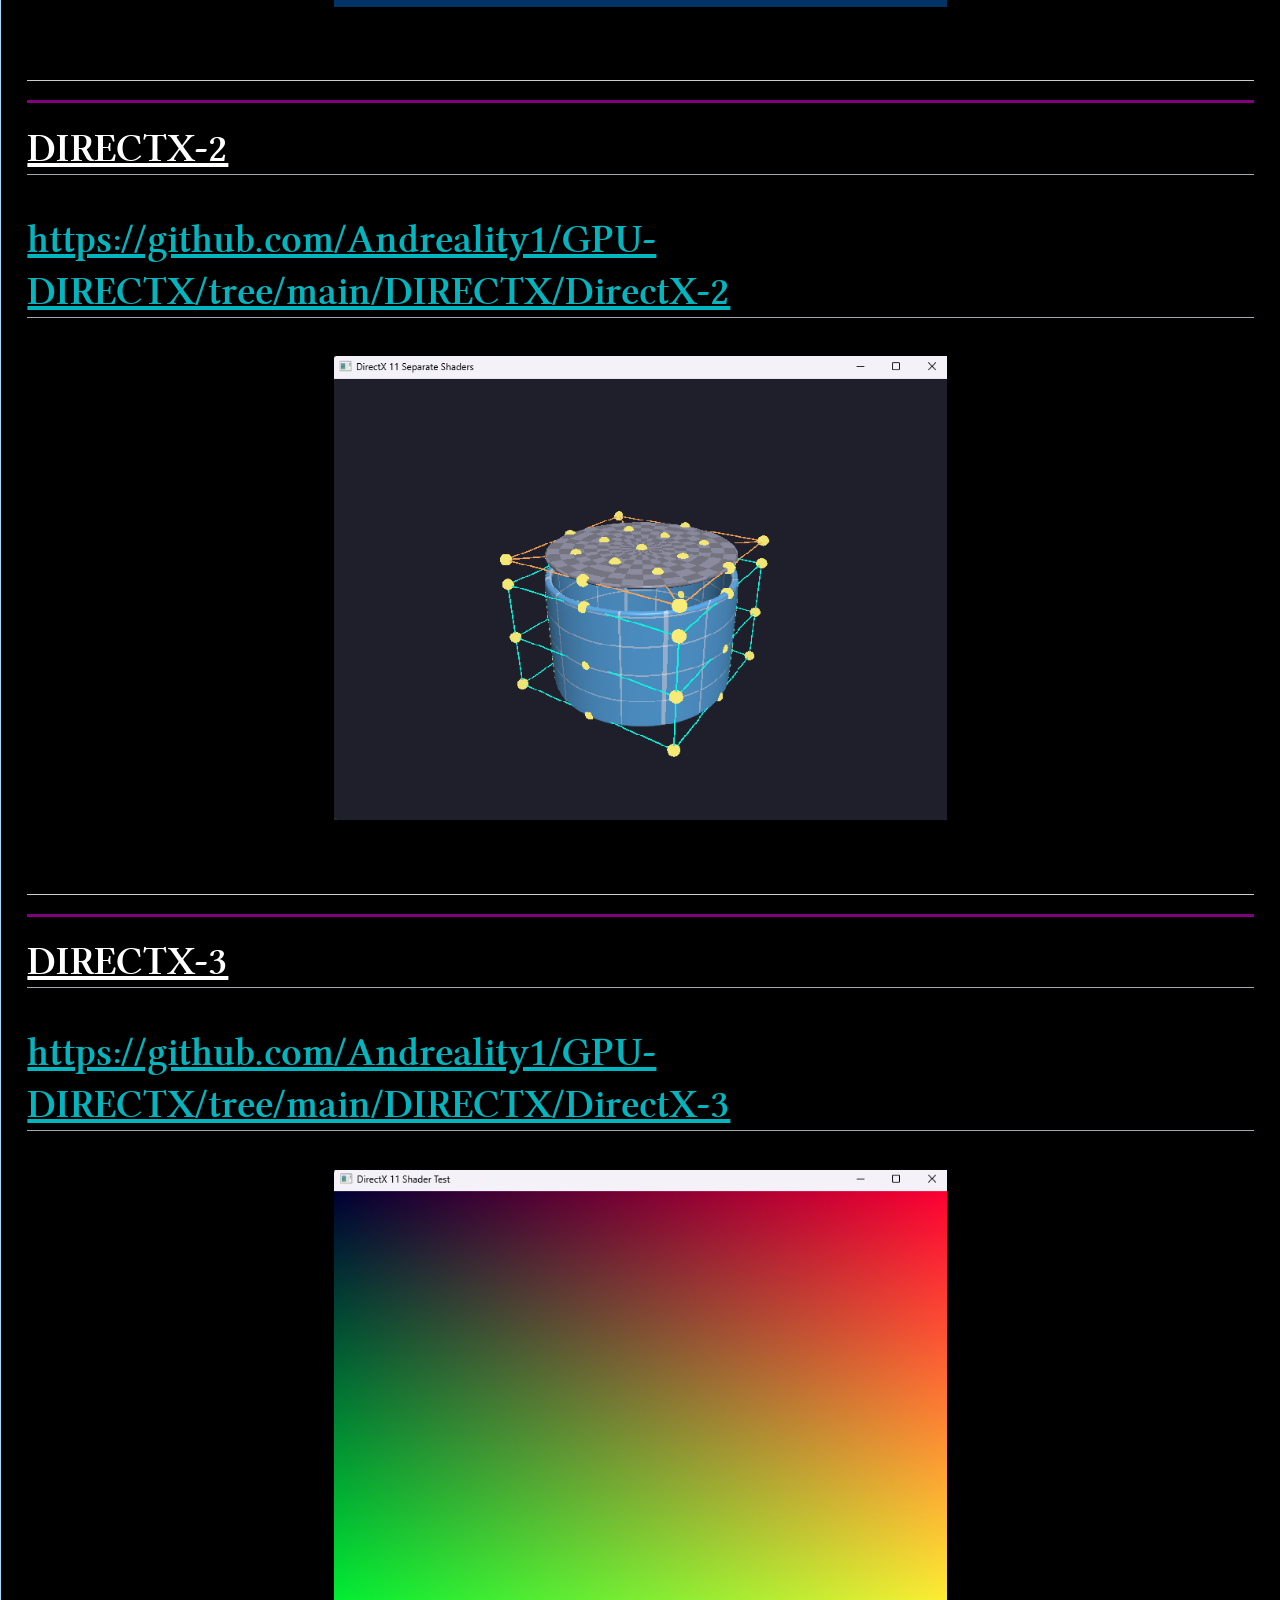
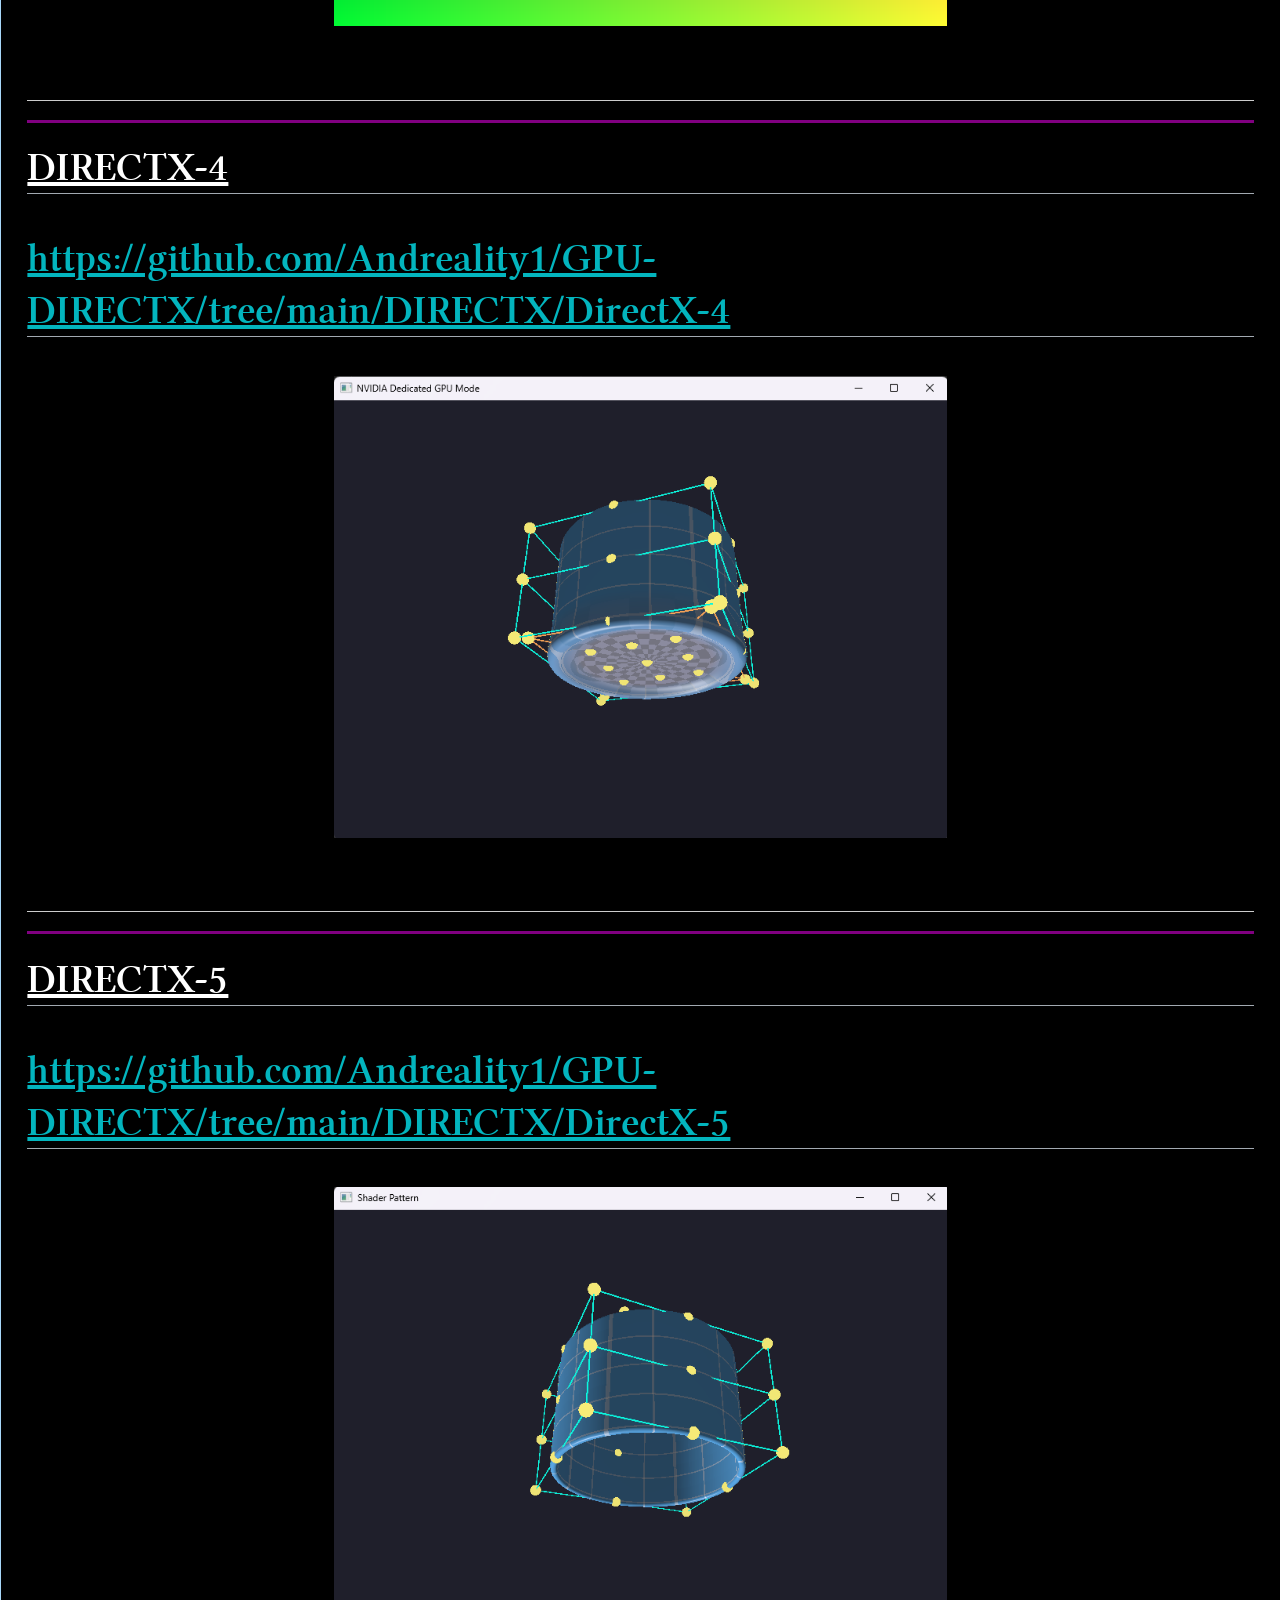
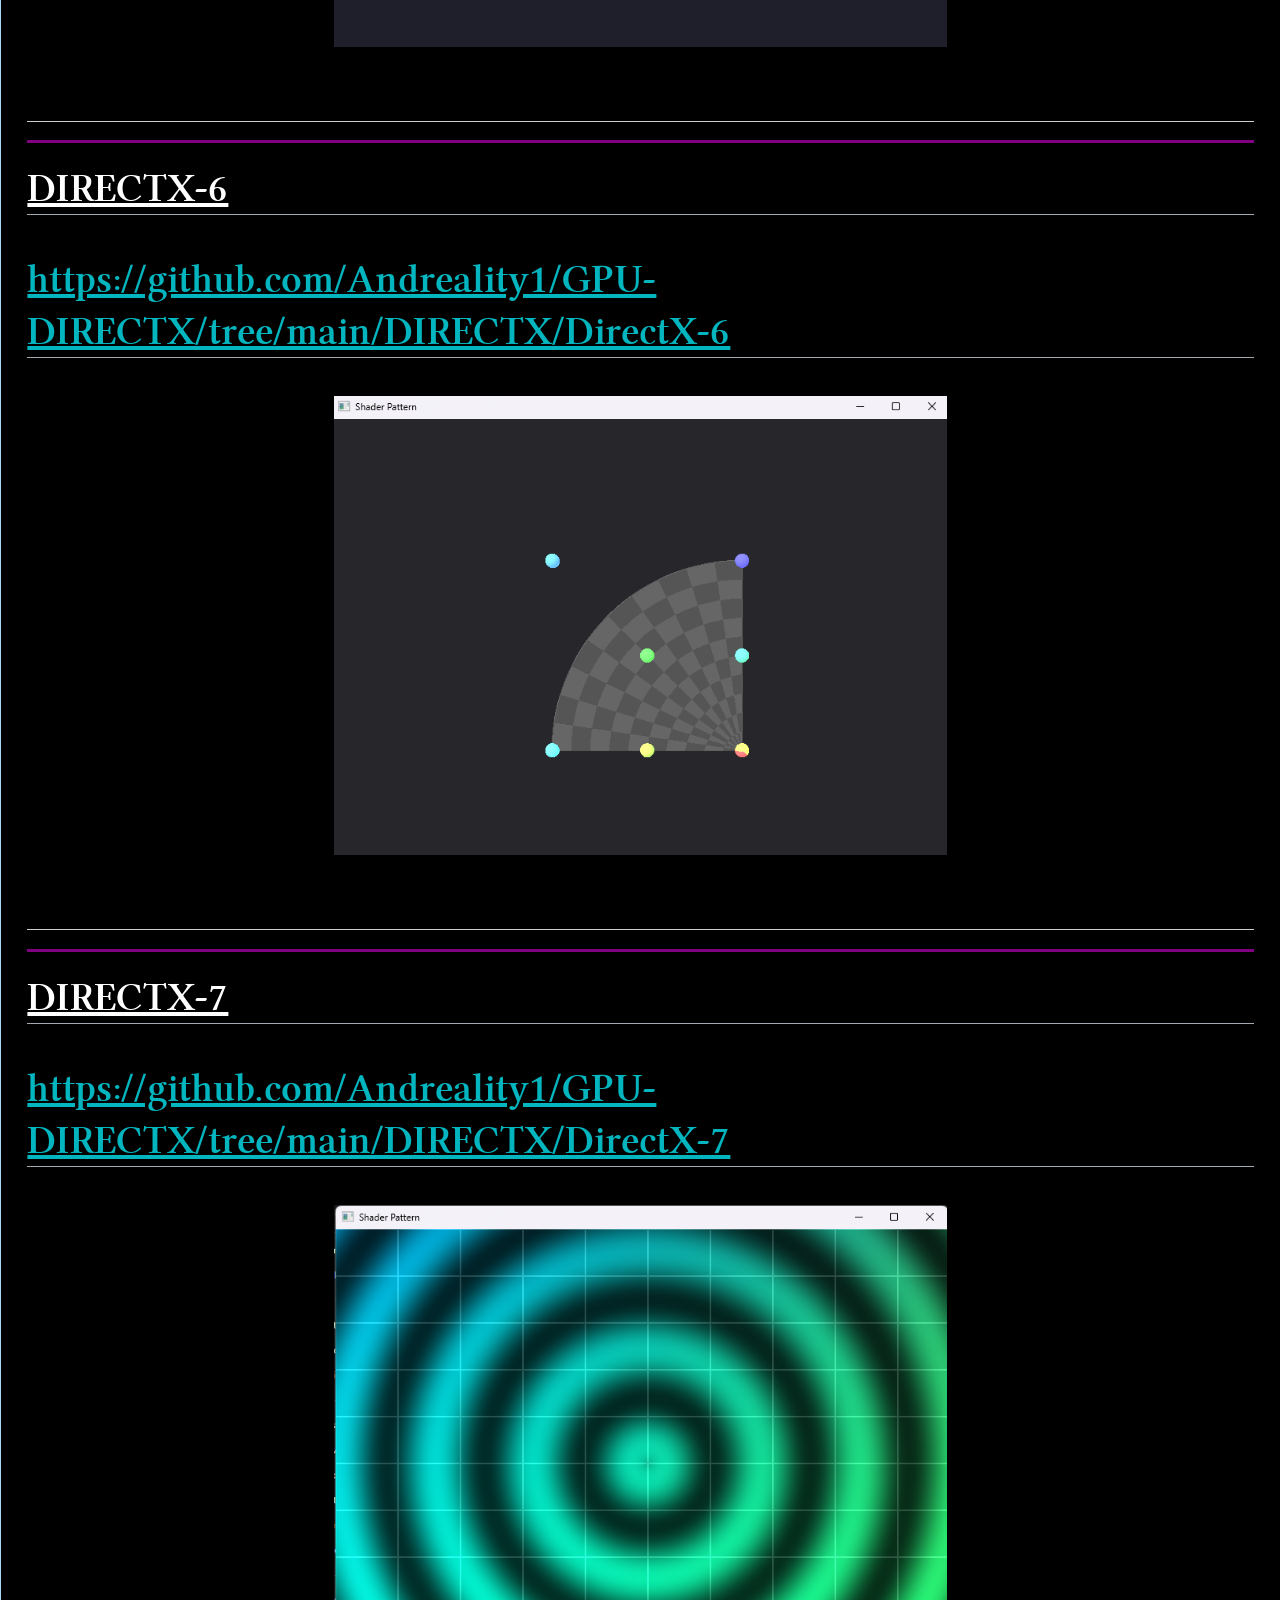
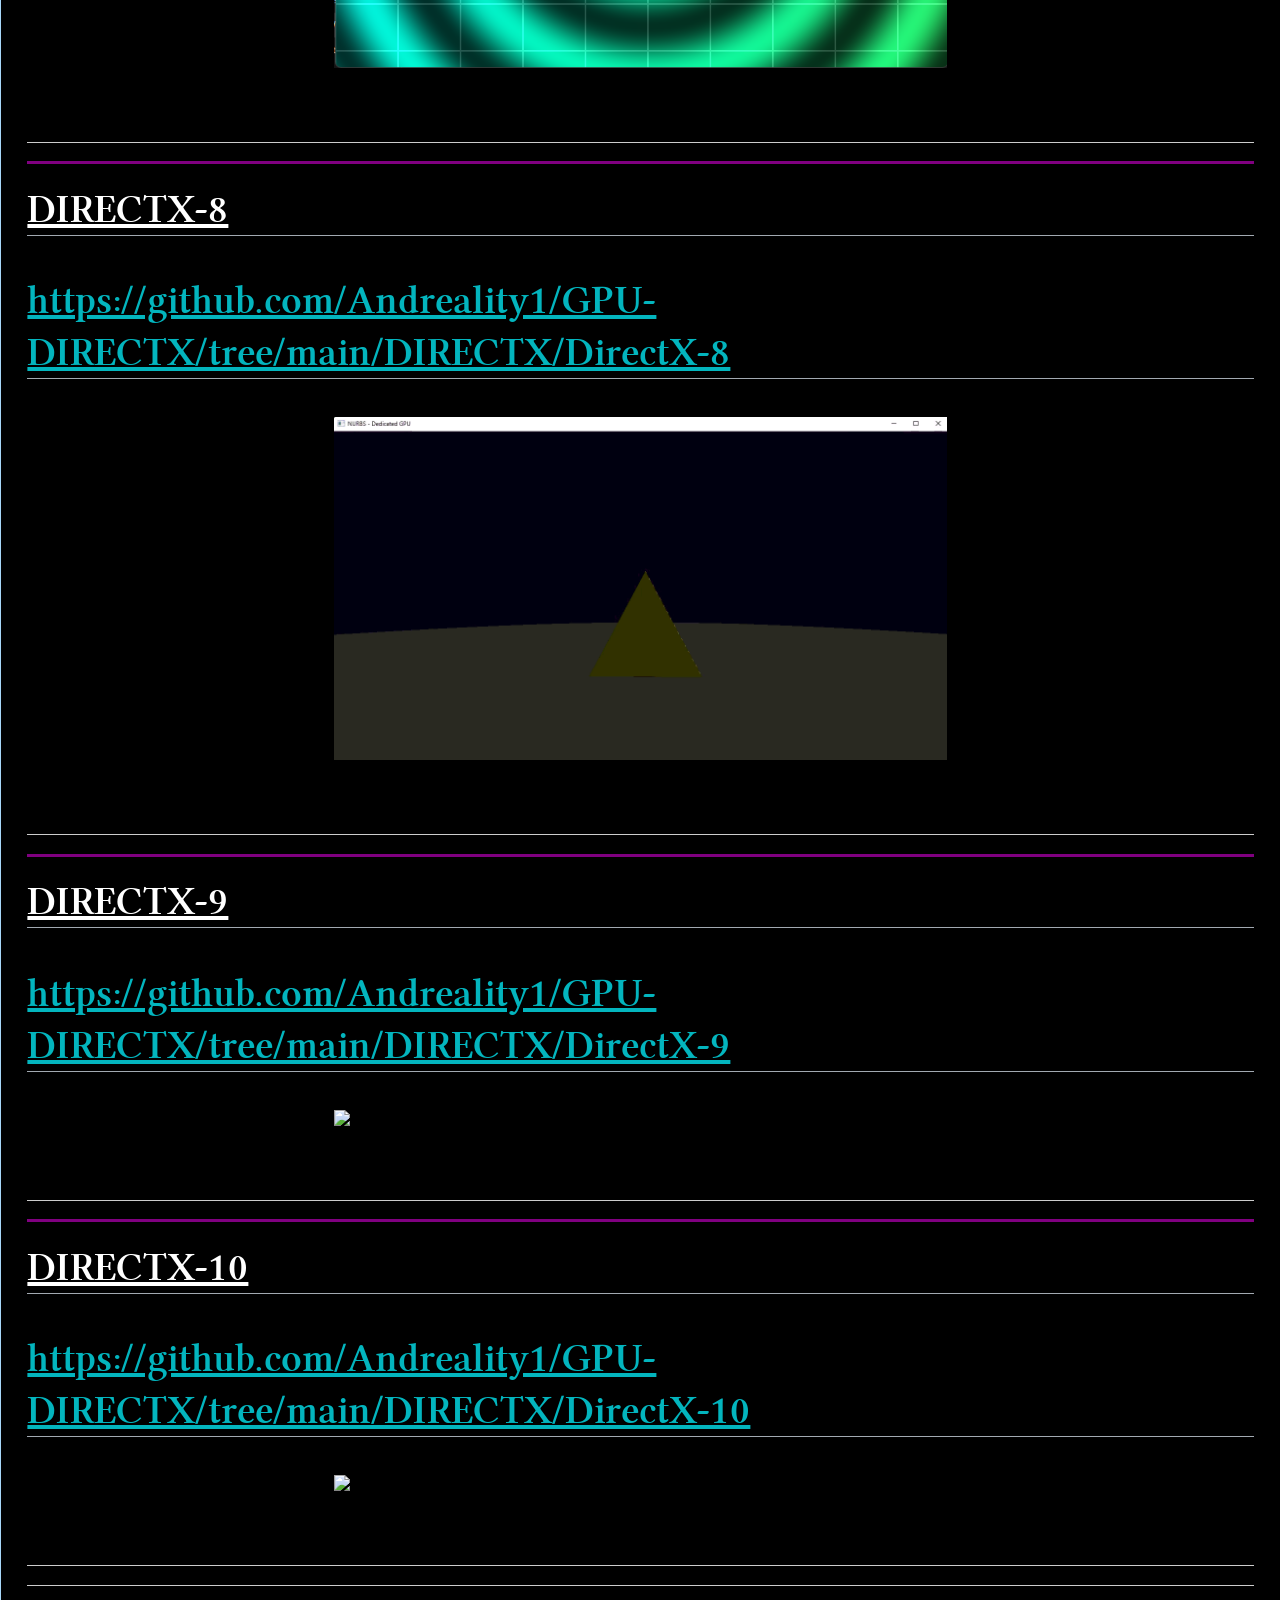
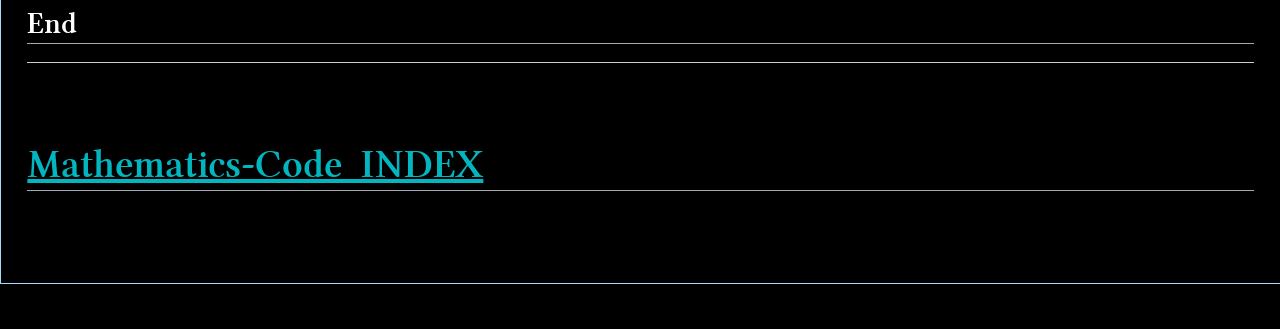
==== commit 9c14f962: "Week-21-Thursday-May-21-2026-PM-07-25-58" ====
--- a/GPU-DIRECTX.html
+++ b/GPU-DIRECTX.html
@@ -116,10 +116,10 @@
 </h1>
 
 <br>
-<a href="https://github.com/Andreality1/GPU-DIRECTX" >
-<h1 style="font-size: 40px; color: #03B5BE; text-decoration: underline;">
-<b> 
-https://github.com/Andreality1/GPU-DIRECTX
+<a href="https://github.com/Andreality1/GPU-DIRECTX-1" >
+<h1 style="font-size: 40px; color: #03B5BE; text-decoration: underline;">
+<b> 
+https://github.com/Andreality1/GPU-DIRECTX-1
 </b>
 </h1>
 </a>
